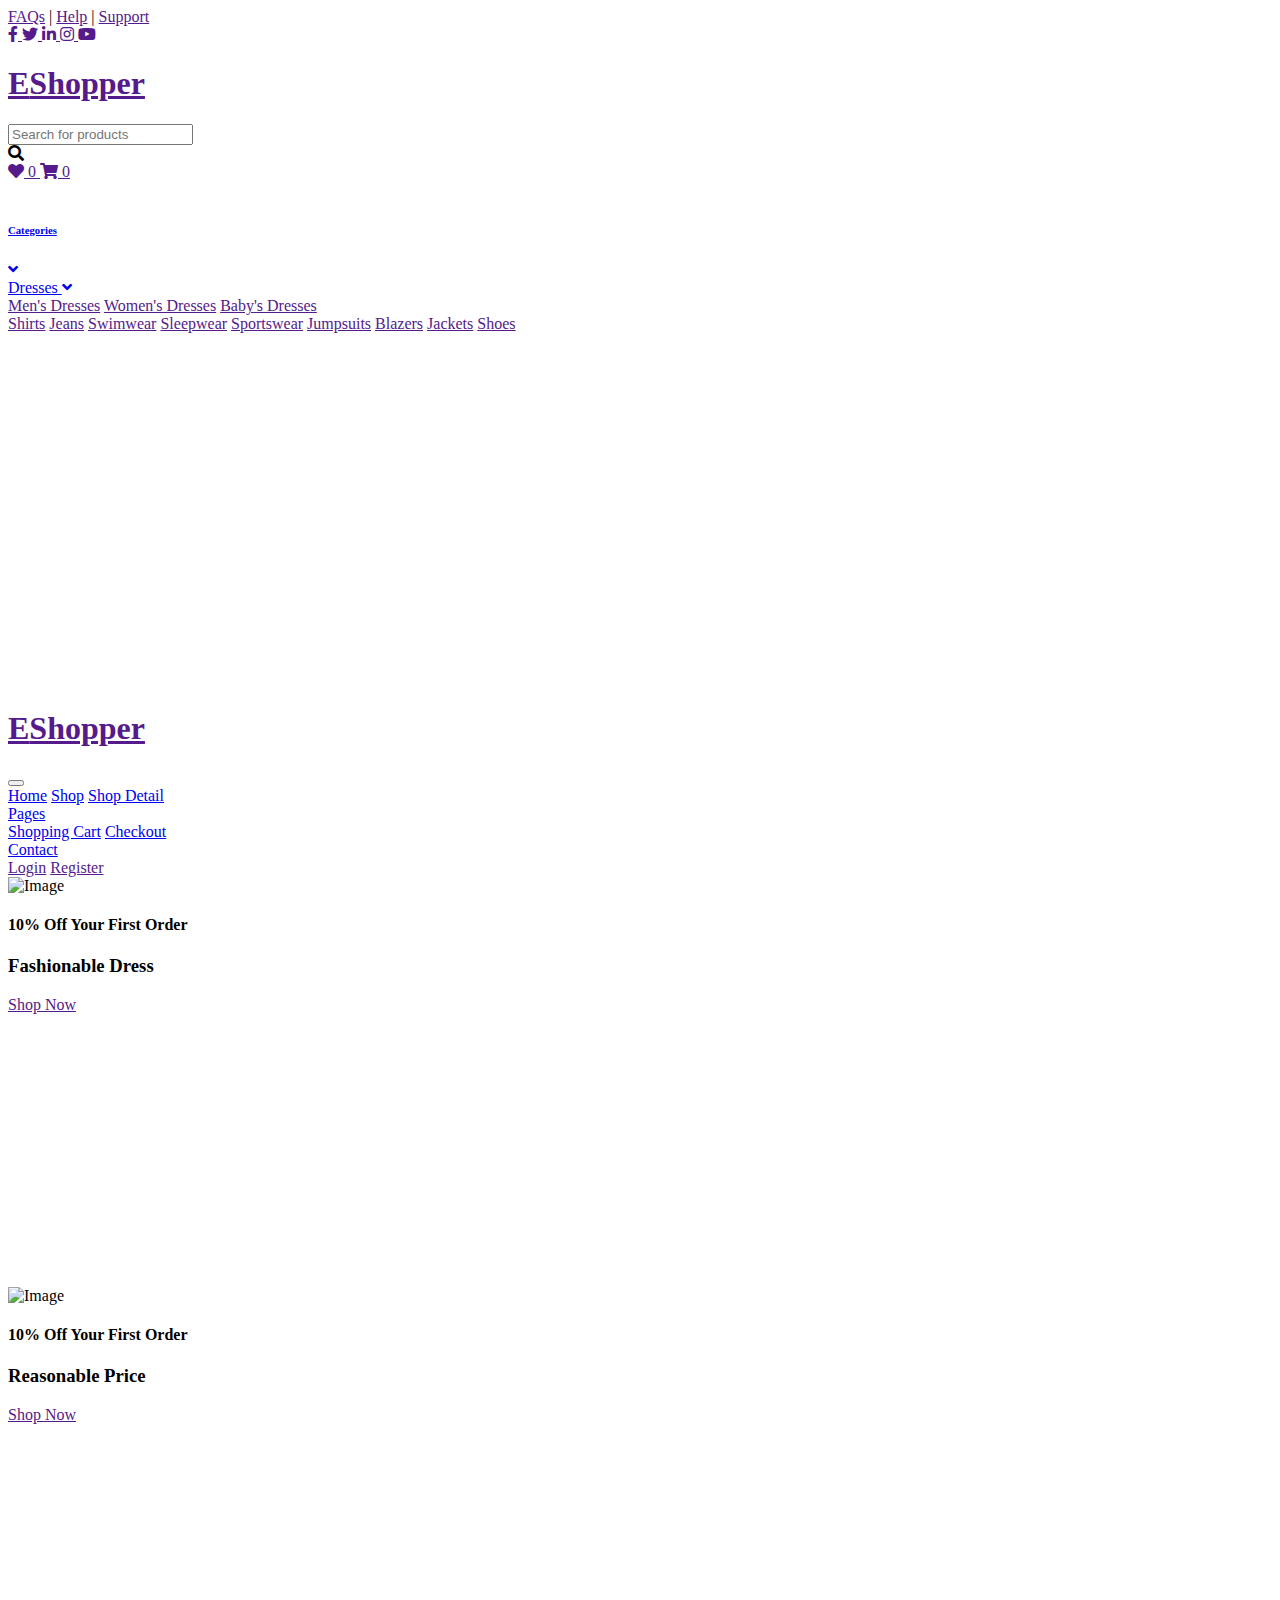
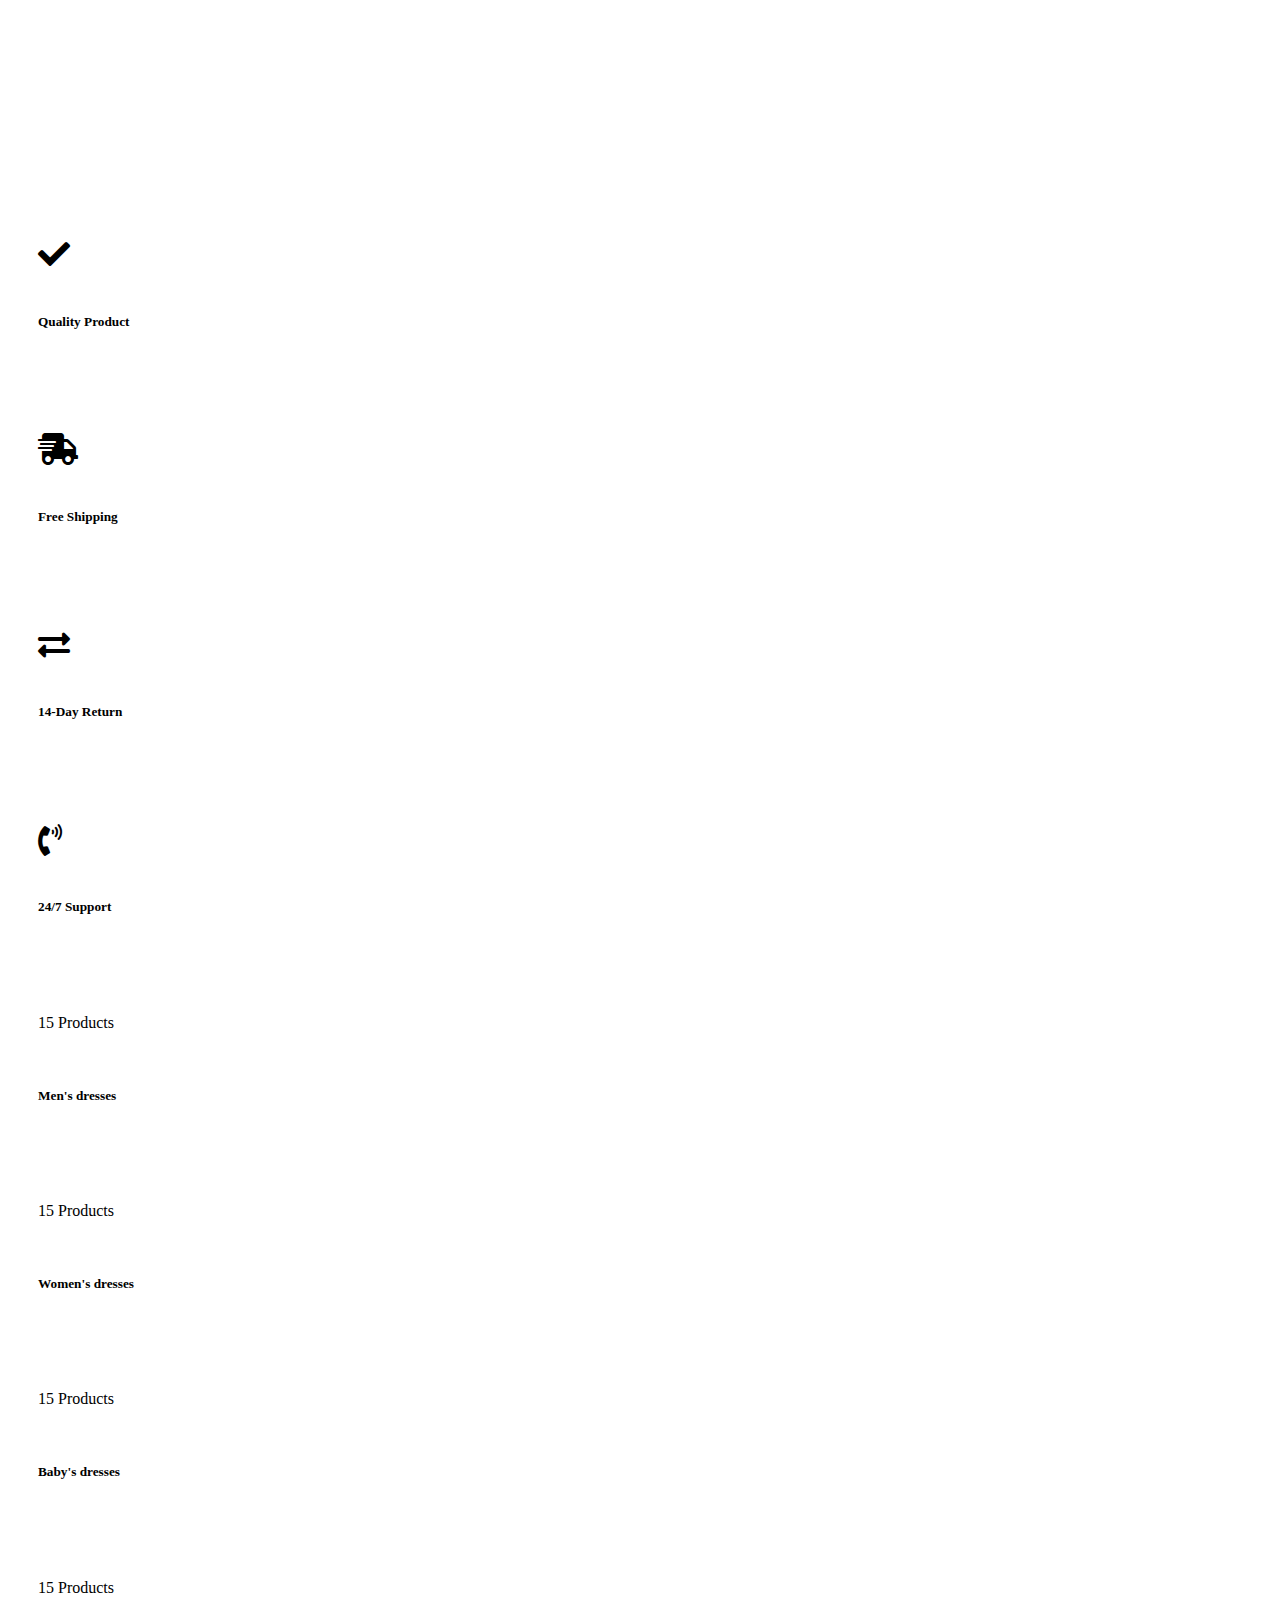
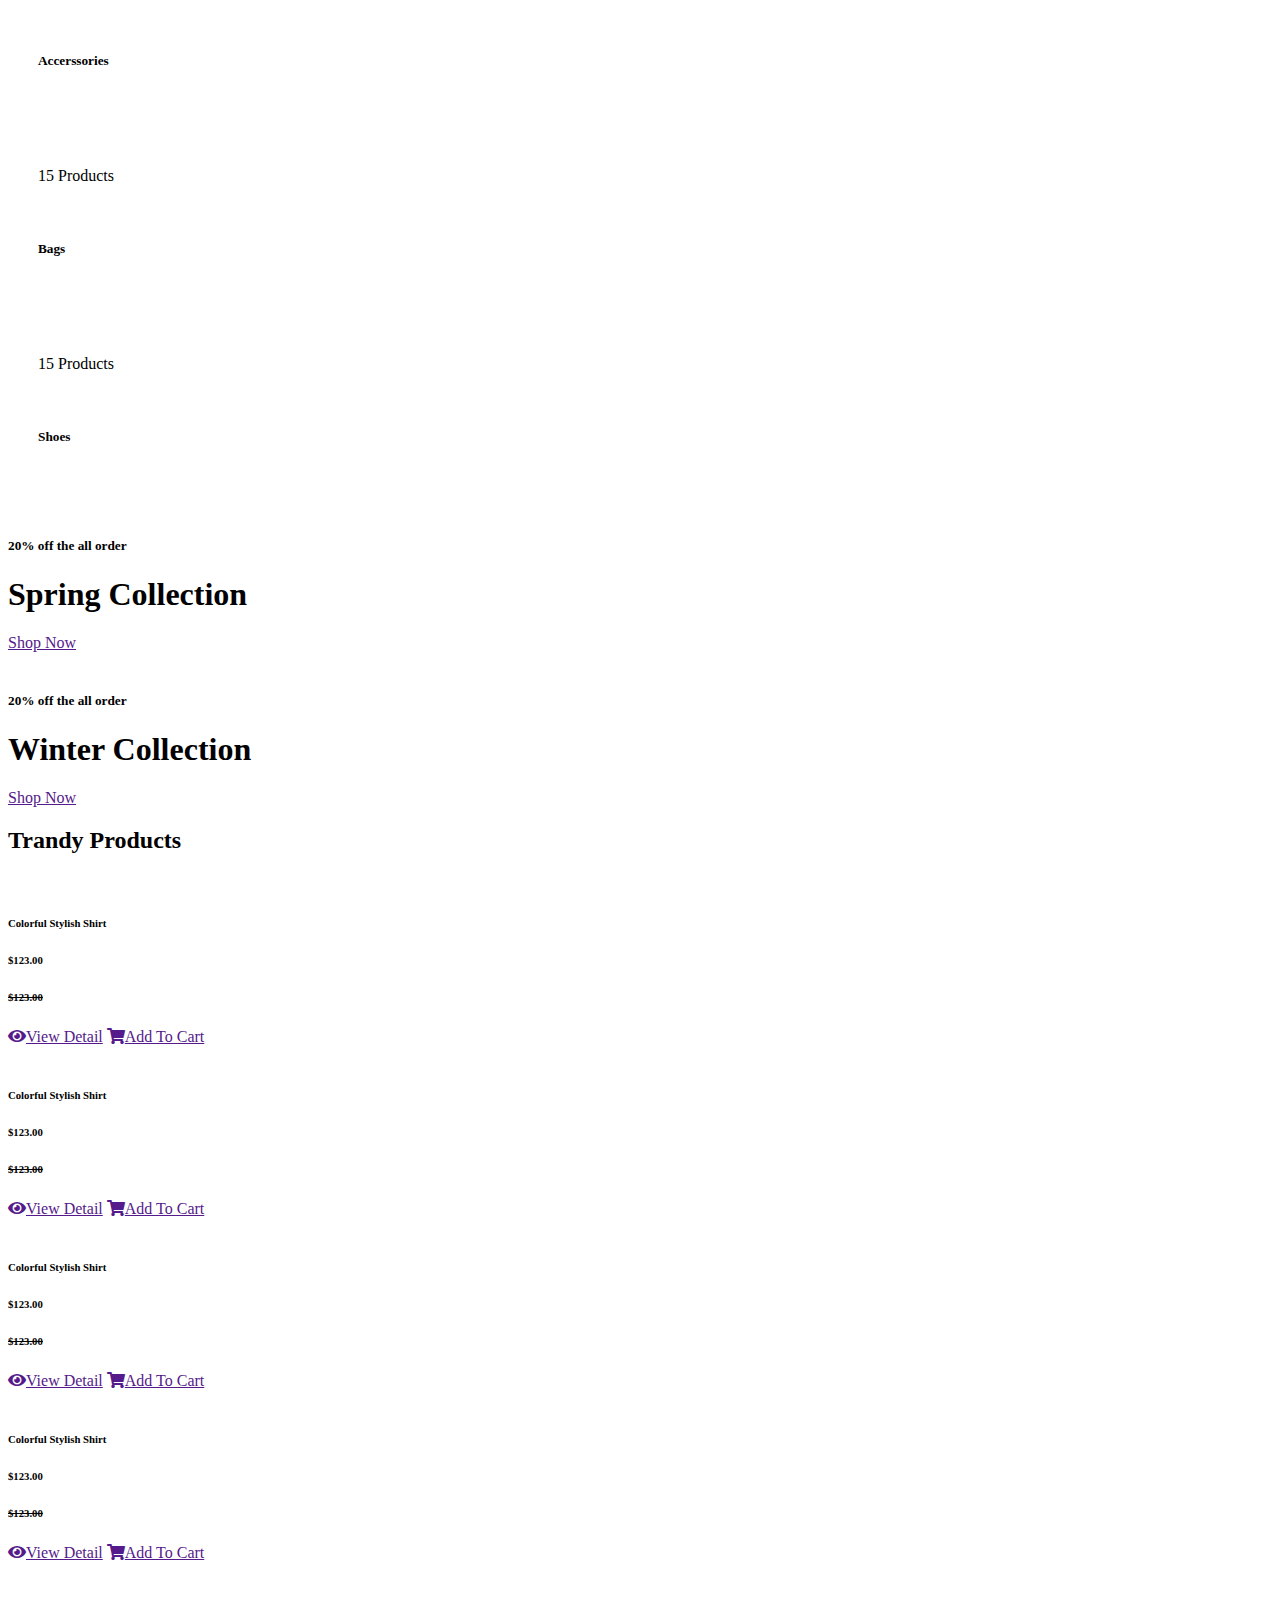
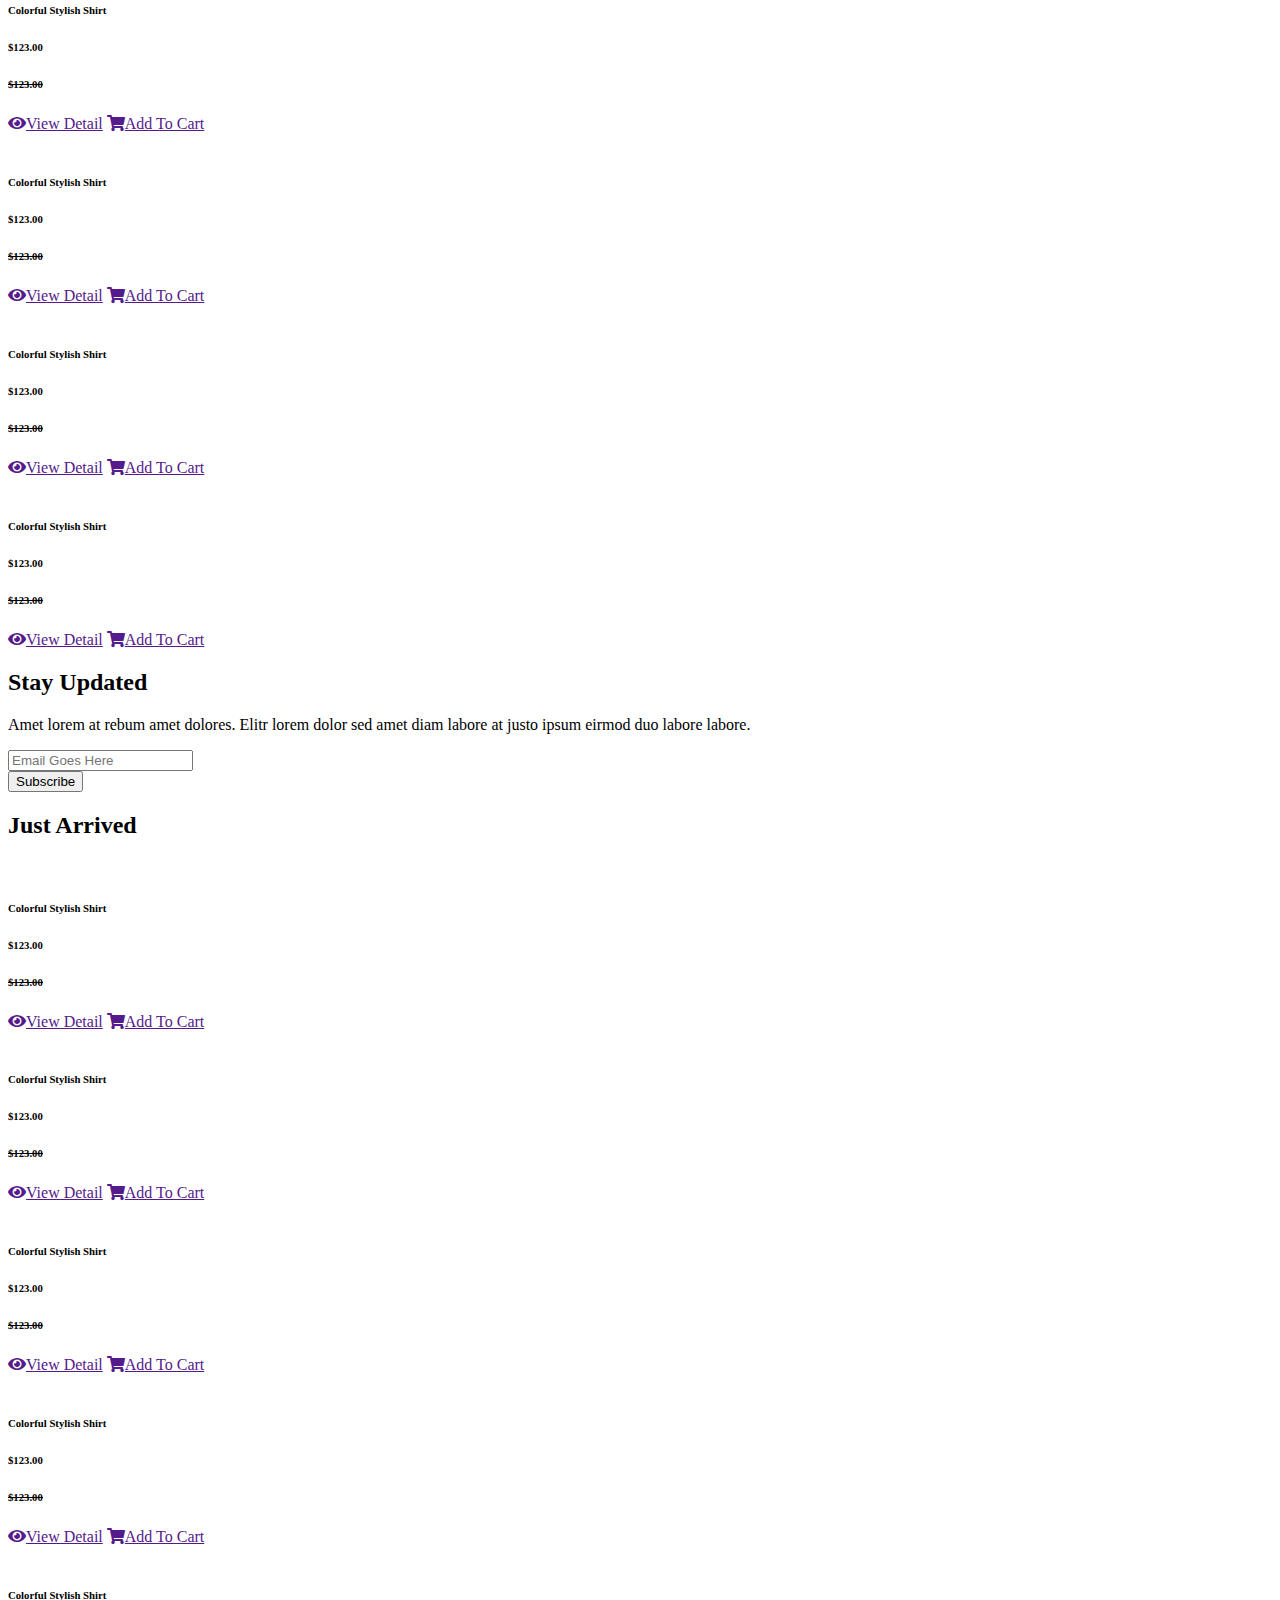
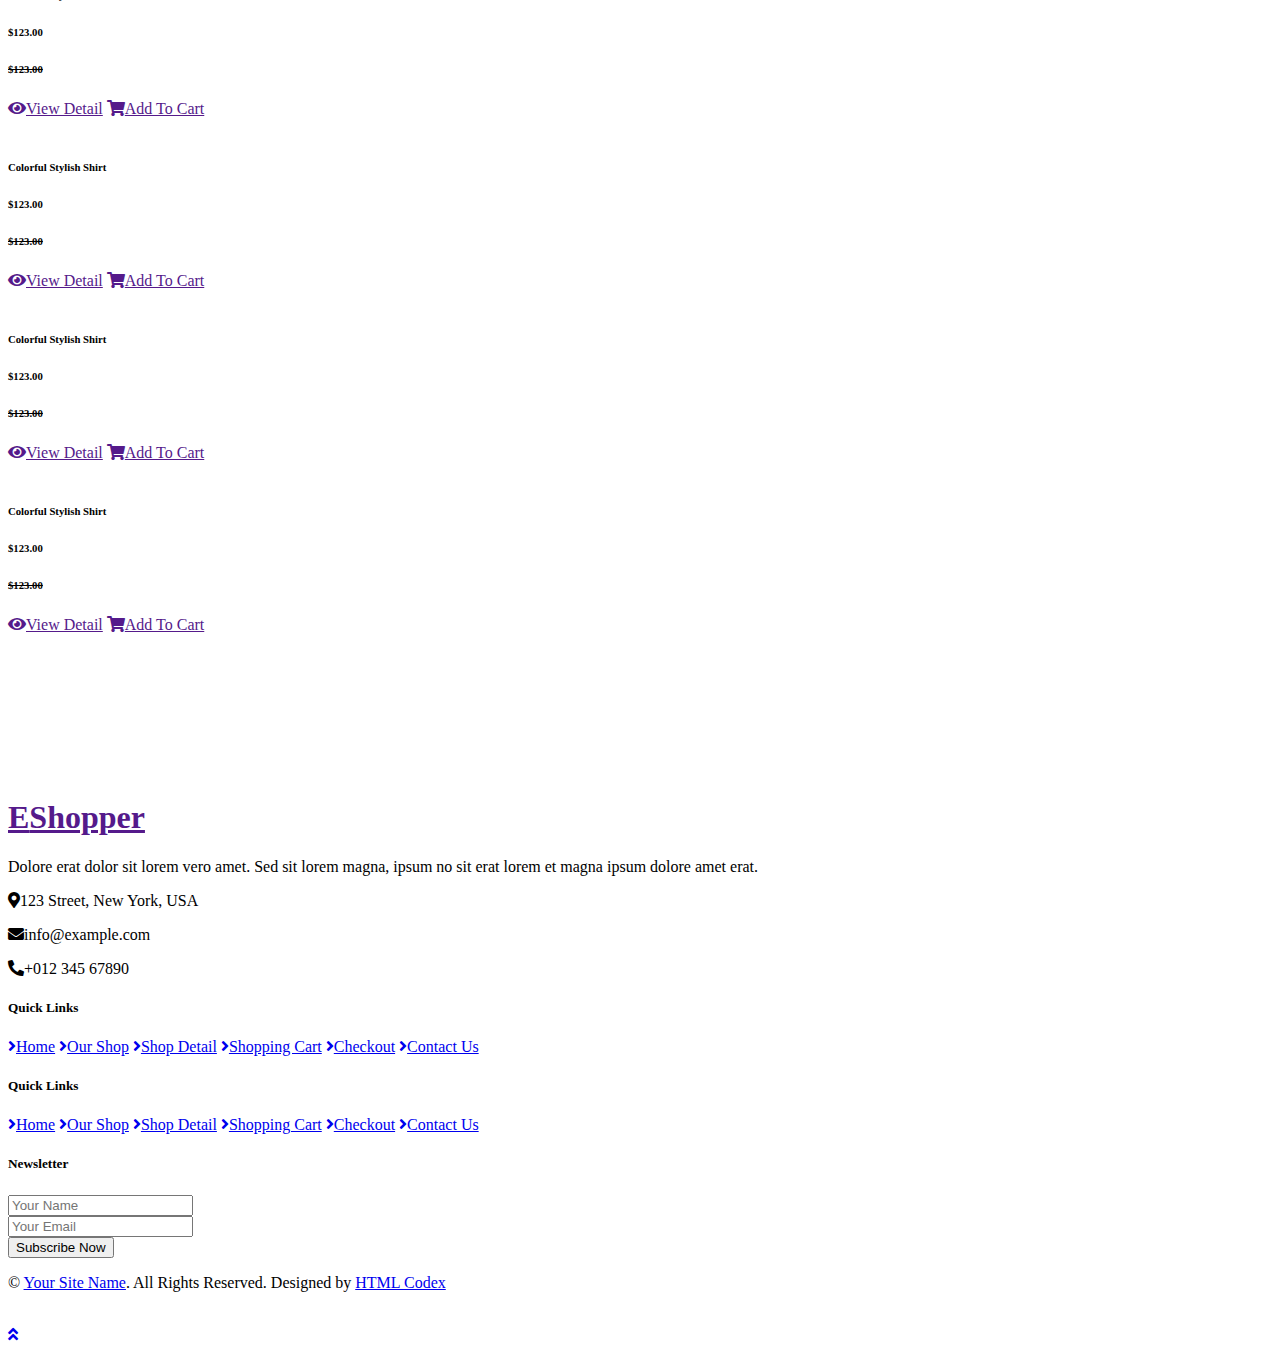
==== src/main/resources/templates/index.html @ 55790009 "add home page" ====
<!DOCTYPE html>
<html lang="en" xmln:th="http://www.thymeleaf.org" xmlns:xmln="http://www.w3.org/1999/xhtml">

<head>
    <meta charset="utf-8">
    <title>EShopper - Bootstrap Shop Template</title>
    <meta content="width=device-width, initial-scale=1.0" name="viewport">
    <meta content="Free HTML Templates" name="keywords">
    <meta content="Free HTML Templates" name="description">

    <!-- Favicon -->
    <link href="img/favicon.ico" rel="icon">

    <!-- Google Web Fonts -->
    <link rel="preconnect" href="https://fonts.gstatic.com">
    <link href="https://fonts.googleapis.com/css2?family=Poppins:wght@100;200;300;400;500;600;700;800;900&display=swap" rel="stylesheet"> 

    <!-- Font Awesome -->
    <link href="https://cdnjs.cloudflare.com/ajax/libs/font-awesome/5.10.0/css/all.min.css" rel="stylesheet">

    <!-- Libraries Stylesheet -->
    <link href="lib/owlcarousel/assets/owl.carousel.min.css" rel="stylesheet">

    <!-- Customized Bootstrap Stylesheet -->
    <link href="css/style.css" rel="stylesheet">
</head>

<body>
    <!-- Topbar Start -->
    <div class="container-fluid">
        <div class="row bg-secondary py-2 px-xl-5">
            <div class="col-lg-6 d-none d-lg-block">
                <div class="d-inline-flex align-items-center">
                    <a class="text-dark" href="">FAQs</a>
                    <span class="text-muted px-2">|</span>
                    <a class="text-dark" href="">Help</a>
                    <span class="text-muted px-2">|</span>
                    <a class="text-dark" href="">Support</a>
                </div>
            </div>
            <div class="col-lg-6 text-center text-lg-right">
                <div class="d-inline-flex align-items-center">
                    <a class="text-dark px-2" href="">
                        <i class="fab fa-facebook-f"></i>
                    </a>
                    <a class="text-dark px-2" href="">
                        <i class="fab fa-twitter"></i>
                    </a>
                    <a class="text-dark px-2" href="">
                        <i class="fab fa-linkedin-in"></i>
                    </a>
                    <a class="text-dark px-2" href="">
                        <i class="fab fa-instagram"></i>
                    </a>
                    <a class="text-dark pl-2" href="">
                        <i class="fab fa-youtube"></i>
                    </a>
                </div>
            </div>
        </div>
        <div class="row align-items-center py-3 px-xl-5">
            <div class="col-lg-3 d-none d-lg-block">
                <a href="" class="text-decoration-none">
                    <h1 class="m-0 display-5 font-weight-semi-bold"><span class="text-primary font-weight-bold border px-3 mr-1">E</span>Shopper</h1>
                </a>
            </div>
            <div class="col-lg-6 col-6 text-left">
                <form action="">
                    <div class="input-group">
                        <input type="text" class="form-control" placeholder="Search for products">
                        <div class="input-group-append">
                            <span class="input-group-text bg-transparent text-primary">
                                <i class="fa fa-search"></i>
                            </span>
                        </div>
                    </div>
                </form>
            </div>
            <div class="col-lg-3 col-6 text-right">
                <a href="" class="btn border">
                    <i class="fas fa-heart text-primary"></i>
                    <span class="badge">0</span>
                </a>
                <a href="" class="btn border">
                    <i class="fas fa-shopping-cart text-primary"></i>
                    <span class="badge">0</span>
                </a>
            </div>
        </div>
    </div>
    <!-- Topbar End -->


    <!-- Navbar Start -->
    <div class="container-fluid mb-5">
        <div class="row border-top px-xl-5">
            <div class="col-lg-3 d-none d-lg-block">
                <a class="btn shadow-none d-flex align-items-center justify-content-between bg-primary text-white w-100" data-toggle="collapse" href="#navbar-vertical" style="height: 65px; margin-top: -1px; padding: 0 30px;">
                    <h6 class="m-0">Categories</h6>
                    <i class="fa fa-angle-down text-dark"></i>
                </a>
                <nav class="collapse show navbar navbar-vertical navbar-light align-items-start p-0 border border-top-0 border-bottom-0" id="navbar-vertical">
                    <div class="navbar-nav w-100 overflow-hidden" style="height: 410px">
                        <div class="nav-item dropdown">
                            <a href="#" class="nav-link" data-toggle="dropdown">Dresses <i class="fa fa-angle-down float-right mt-1"></i></a>
                            <div class="dropdown-menu position-absolute bg-secondary border-0 rounded-0 w-100 m-0">
                                <a href="" class="dropdown-item">Men's Dresses</a>
                                <a href="" class="dropdown-item">Women's Dresses</a>
                                <a href="" class="dropdown-item">Baby's Dresses</a>
                            </div>
                        </div>
                        <a href="" class="nav-item nav-link">Shirts</a>
                        <a href="" class="nav-item nav-link">Jeans</a>
                        <a href="" class="nav-item nav-link">Swimwear</a>
                        <a href="" class="nav-item nav-link">Sleepwear</a>
                        <a href="" class="nav-item nav-link">Sportswear</a>
                        <a href="" class="nav-item nav-link">Jumpsuits</a>
                        <a href="" class="nav-item nav-link">Blazers</a>
                        <a href="" class="nav-item nav-link">Jackets</a>
                        <a href="" class="nav-item nav-link">Shoes</a>
                    </div>
                </nav>
            </div>
            <div class="col-lg-9">
                <nav class="navbar navbar-expand-lg bg-light navbar-light py-3 py-lg-0 px-0">
                    <a href="" class="text-decoration-none d-block d-lg-none">
                        <h1 class="m-0 display-5 font-weight-semi-bold"><span class="text-primary font-weight-bold border px-3 mr-1">E</span>Shopper</h1>
                    </a>
                    <button type="button" class="navbar-toggler" data-toggle="collapse" data-target="#navbarCollapse">
                        <span class="navbar-toggler-icon"></span>
                    </button>
                    <div class="collapse navbar-collapse justify-content-between" id="navbarCollapse">
                        <div class="navbar-nav mr-auto py-0">
                            <a href="index.html" class="nav-item nav-link active">Home</a>
                            <a href="shop.html" class="nav-item nav-link">Shop</a>
                            <a href="detail.html" class="nav-item nav-link">Shop Detail</a>
                            <div class="nav-item dropdown">
                                <a href="#" class="nav-link dropdown-toggle" data-toggle="dropdown">Pages</a>
                                <div class="dropdown-menu rounded-0 m-0">
                                    <a href="cart.html" class="dropdown-item">Shopping Cart</a>
                                    <a href="checkout.html" class="dropdown-item">Checkout</a>
                                </div>
                            </div>
                            <a href="contact.html" class="nav-item nav-link">Contact</a>
                        </div>
                        <div class="navbar-nav ml-auto py-0">
                            <a href="" class="nav-item nav-link">Login</a>
                            <a href="" class="nav-item nav-link">Register</a>
                        </div>
                    </div>
                </nav>
                <div id="header-carousel" class="carousel slide" data-ride="carousel">
                    <div class="carousel-inner">
                        <div class="carousel-item active" style="height: 410px;">
                            <img class="img-fluid" src="img/carousel-1.jpg" alt="Image">
                            <div class="carousel-caption d-flex flex-column align-items-center justify-content-center">
                                <div class="p-3" style="max-width: 700px;">
                                    <h4 class="text-light text-uppercase font-weight-medium mb-3">10% Off Your First Order</h4>
                                    <h3 class="display-4 text-white font-weight-semi-bold mb-4">Fashionable Dress</h3>
                                    <a href="" class="btn btn-light py-2 px-3">Shop Now</a>
                                </div>
                            </div>
                        </div>
                        <div class="carousel-item" style="height: 410px;">
                            <img class="img-fluid" src="img/carousel-2.jpg" alt="Image">
                            <div class="carousel-caption d-flex flex-column align-items-center justify-content-center">
                                <div class="p-3" style="max-width: 700px;">
                                    <h4 class="text-light text-uppercase font-weight-medium mb-3">10% Off Your First Order</h4>
                                    <h3 class="display-4 text-white font-weight-semi-bold mb-4">Reasonable Price</h3>
                                    <a href="" class="btn btn-light py-2 px-3">Shop Now</a>
                                </div>
                            </div>
                        </div>
                    </div>
                    <a class="carousel-control-prev" href="#header-carousel" data-slide="prev">
                        <div class="btn btn-dark" style="width: 45px; height: 45px;">
                            <span class="carousel-control-prev-icon mb-n2"></span>
                        </div>
                    </a>
                    <a class="carousel-control-next" href="#header-carousel" data-slide="next">
                        <div class="btn btn-dark" style="width: 45px; height: 45px;">
                            <span class="carousel-control-next-icon mb-n2"></span>
                        </div>
                    </a>
                </div>
            </div>
        </div>
    </div>
    <!-- Navbar End -->


    <!-- Featured Start -->
    <div class="container-fluid pt-5">
        <div class="row px-xl-5 pb-3">
            <div class="col-lg-3 col-md-6 col-sm-12 pb-1">
                <div class="d-flex align-items-center border mb-4" style="padding: 30px;">
                    <h1 class="fa fa-check text-primary m-0 mr-3"></h1>
                    <h5 class="font-weight-semi-bold m-0">Quality Product</h5>
                </div>
            </div>
            <div class="col-lg-3 col-md-6 col-sm-12 pb-1">
                <div class="d-flex align-items-center border mb-4" style="padding: 30px;">
                    <h1 class="fa fa-shipping-fast text-primary m-0 mr-2"></h1>
                    <h5 class="font-weight-semi-bold m-0">Free Shipping</h5>
                </div>
            </div>
            <div class="col-lg-3 col-md-6 col-sm-12 pb-1">
                <div class="d-flex align-items-center border mb-4" style="padding: 30px;">
                    <h1 class="fas fa-exchange-alt text-primary m-0 mr-3"></h1>
                    <h5 class="font-weight-semi-bold m-0">14-Day Return</h5>
                </div>
            </div>
            <div class="col-lg-3 col-md-6 col-sm-12 pb-1">
                <div class="d-flex align-items-center border mb-4" style="padding: 30px;">
                    <h1 class="fa fa-phone-volume text-primary m-0 mr-3"></h1>
                    <h5 class="font-weight-semi-bold m-0">24/7 Support</h5>
                </div>
            </div>
        </div>
    </div>
    <!-- Featured End -->


    <!-- Categories Start -->
    <div class="container-fluid pt-5">
        <div class="row px-xl-5 pb-3">
            <div class="col-lg-4 col-md-6 pb-1">
                <div class="cat-item d-flex flex-column border mb-4" style="padding: 30px;">
                    <p class="text-right">15 Products</p>
                    <a href="" class="cat-img position-relative overflow-hidden mb-3">
                        <img class="img-fluid" src="img/cat-1.jpg" alt="">
                    </a>
                    <h5 class="font-weight-semi-bold m-0">Men's dresses</h5>
                </div>
            </div>
            <div class="col-lg-4 col-md-6 pb-1">
                <div class="cat-item d-flex flex-column border mb-4" style="padding: 30px;">
                    <p class="text-right">15 Products</p>
                    <a href="" class="cat-img position-relative overflow-hidden mb-3">
                        <img class="img-fluid" src="img/cat-2.jpg" alt="">
                    </a>
                    <h5 class="font-weight-semi-bold m-0">Women's dresses</h5>
                </div>
            </div>
            <div class="col-lg-4 col-md-6 pb-1">
                <div class="cat-item d-flex flex-column border mb-4" style="padding: 30px;">
                    <p class="text-right">15 Products</p>
                    <a href="" class="cat-img position-relative overflow-hidden mb-3">
                        <img class="img-fluid" src="img/cat-3.jpg" alt="">
                    </a>
                    <h5 class="font-weight-semi-bold m-0">Baby's dresses</h5>
                </div>
            </div>
            <div class="col-lg-4 col-md-6 pb-1">
                <div class="cat-item d-flex flex-column border mb-4" style="padding: 30px;">
                    <p class="text-right">15 Products</p>
                    <a href="" class="cat-img position-relative overflow-hidden mb-3">
                        <img class="img-fluid" src="img/cat-4.jpg" alt="">
                    </a>
                    <h5 class="font-weight-semi-bold m-0">Accerssories</h5>
                </div>
            </div>
            <div class="col-lg-4 col-md-6 pb-1">
                <div class="cat-item d-flex flex-column border mb-4" style="padding: 30px;">
                    <p class="text-right">15 Products</p>
                    <a href="" class="cat-img position-relative overflow-hidden mb-3">
                        <img class="img-fluid" src="img/cat-5.jpg" alt="">
                    </a>
                    <h5 class="font-weight-semi-bold m-0">Bags</h5>
                </div>
            </div>
            <div class="col-lg-4 col-md-6 pb-1">
                <div class="cat-item d-flex flex-column border mb-4" style="padding: 30px;">
                    <p class="text-right">15 Products</p>
                    <a href="" class="cat-img position-relative overflow-hidden mb-3">
                        <img class="img-fluid" src="img/cat-6.jpg" alt="">
                    </a>
                    <h5 class="font-weight-semi-bold m-0">Shoes</h5>
                </div>
            </div>
        </div>
    </div>
    <!-- Categories End -->


    <!-- Offer Start -->
    <div class="container-fluid offer pt-5">
        <div class="row px-xl-5">
            <div class="col-md-6 pb-4">
                <div class="position-relative bg-secondary text-center text-md-right text-white mb-2 py-5 px-5">
                    <img src="img/offer-1.png" alt="">
                    <div class="position-relative" style="z-index: 1;">
                        <h5 class="text-uppercase text-primary mb-3">20% off the all order</h5>
                        <h1 class="mb-4 font-weight-semi-bold">Spring Collection</h1>
                        <a href="" class="btn btn-outline-primary py-md-2 px-md-3">Shop Now</a>
                    </div>
                </div>
            </div>
            <div class="col-md-6 pb-4">
                <div class="position-relative bg-secondary text-center text-md-left text-white mb-2 py-5 px-5">
                    <img src="img/offer-2.png" alt="">
                    <div class="position-relative" style="z-index: 1;">
                        <h5 class="text-uppercase text-primary mb-3">20% off the all order</h5>
                        <h1 class="mb-4 font-weight-semi-bold">Winter Collection</h1>
                        <a href="" class="btn btn-outline-primary py-md-2 px-md-3">Shop Now</a>
                    </div>
                </div>
            </div>
        </div>
    </div>
    <!-- Offer End -->


    <!-- Products Start -->
    <div class="container-fluid pt-5">
        <div class="text-center mb-4">
            <h2 class="section-title px-5"><span class="px-2">Trandy Products</span></h2>
        </div>
        <div class="row px-xl-5 pb-3">
            <div class="col-lg-3 col-md-6 col-sm-12 pb-1">
                <div class="card product-item border-0 mb-4">
                    <div class="card-header product-img position-relative overflow-hidden bg-transparent border p-0">
                        <img class="img-fluid w-100" src="img/product-1.jpg" alt="">
                    </div>
                    <div class="card-body border-left border-right text-center p-0 pt-4 pb-3">
                        <h6 class="text-truncate mb-3">Colorful Stylish Shirt</h6>
                        <div class="d-flex justify-content-center">
                            <h6>$123.00</h6><h6 class="text-muted ml-2"><del>$123.00</del></h6>
                        </div>
                    </div>
                    <div class="card-footer d-flex justify-content-between bg-light border">
                        <a href="" class="btn btn-sm text-dark p-0"><i class="fas fa-eye text-primary mr-1"></i>View Detail</a>
                        <a href="" class="btn btn-sm text-dark p-0"><i class="fas fa-shopping-cart text-primary mr-1"></i>Add To Cart</a>
                    </div>
                </div>
            </div>
            <div class="col-lg-3 col-md-6 col-sm-12 pb-1">
                <div class="card product-item border-0 mb-4">
                    <div class="card-header product-img position-relative overflow-hidden bg-transparent border p-0">
                        <img class="img-fluid w-100" src="img/product-2.jpg" alt="">
                    </div>
                    <div class="card-body border-left border-right text-center p-0 pt-4 pb-3">
                        <h6 class="text-truncate mb-3">Colorful Stylish Shirt</h6>
                        <div class="d-flex justify-content-center">
                            <h6>$123.00</h6><h6 class="text-muted ml-2"><del>$123.00</del></h6>
                        </div>
                    </div>
                    <div class="card-footer d-flex justify-content-between bg-light border">
                        <a href="" class="btn btn-sm text-dark p-0"><i class="fas fa-eye text-primary mr-1"></i>View Detail</a>
                        <a href="" class="btn btn-sm text-dark p-0"><i class="fas fa-shopping-cart text-primary mr-1"></i>Add To Cart</a>
                    </div>
                </div>
            </div>
            <div class="col-lg-3 col-md-6 col-sm-12 pb-1">
                <div class="card product-item border-0 mb-4">
                    <div class="card-header product-img position-relative overflow-hidden bg-transparent border p-0">
                        <img class="img-fluid w-100" src="img/product-3.jpg" alt="">
                    </div>
                    <div class="card-body border-left border-right text-center p-0 pt-4 pb-3">
                        <h6 class="text-truncate mb-3">Colorful Stylish Shirt</h6>
                        <div class="d-flex justify-content-center">
                            <h6>$123.00</h6><h6 class="text-muted ml-2"><del>$123.00</del></h6>
                        </div>
                    </div>
                    <div class="card-footer d-flex justify-content-between bg-light border">
                        <a href="" class="btn btn-sm text-dark p-0"><i class="fas fa-eye text-primary mr-1"></i>View Detail</a>
                        <a href="" class="btn btn-sm text-dark p-0"><i class="fas fa-shopping-cart text-primary mr-1"></i>Add To Cart</a>
                    </div>
                </div>
            </div>
            <div class="col-lg-3 col-md-6 col-sm-12 pb-1">
                <div class="card product-item border-0 mb-4">
                    <div class="card-header product-img position-relative overflow-hidden bg-transparent border p-0">
                        <img class="img-fluid w-100" src="img/product-4.jpg" alt="">
                    </div>
                    <div class="card-body border-left border-right text-center p-0 pt-4 pb-3">
                        <h6 class="text-truncate mb-3">Colorful Stylish Shirt</h6>
                        <div class="d-flex justify-content-center">
                            <h6>$123.00</h6><h6 class="text-muted ml-2"><del>$123.00</del></h6>
                        </div>
                    </div>
                    <div class="card-footer d-flex justify-content-between bg-light border">
                        <a href="" class="btn btn-sm text-dark p-0"><i class="fas fa-eye text-primary mr-1"></i>View Detail</a>
                        <a href="" class="btn btn-sm text-dark p-0"><i class="fas fa-shopping-cart text-primary mr-1"></i>Add To Cart</a>
                    </div>
                </div>
            </div>
            <div class="col-lg-3 col-md-6 col-sm-12 pb-1">
                <div class="card product-item border-0 mb-4">
                    <div class="card-header product-img position-relative overflow-hidden bg-transparent border p-0">
                        <img class="img-fluid w-100" src="img/product-5.jpg" alt="">
                    </div>
                    <div class="card-body border-left border-right text-center p-0 pt-4 pb-3">
                        <h6 class="text-truncate mb-3">Colorful Stylish Shirt</h6>
                        <div class="d-flex justify-content-center">
                            <h6>$123.00</h6><h6 class="text-muted ml-2"><del>$123.00</del></h6>
                        </div>
                    </div>
                    <div class="card-footer d-flex justify-content-between bg-light border">
                        <a href="" class="btn btn-sm text-dark p-0"><i class="fas fa-eye text-primary mr-1"></i>View Detail</a>
                        <a href="" class="btn btn-sm text-dark p-0"><i class="fas fa-shopping-cart text-primary mr-1"></i>Add To Cart</a>
                    </div>
                </div>
            </div>
            <div class="col-lg-3 col-md-6 col-sm-12 pb-1">
                <div class="card product-item border-0 mb-4">
                    <div class="card-header product-img position-relative overflow-hidden bg-transparent border p-0">
                        <img class="img-fluid w-100" src="img/product-6.jpg" alt="">
                    </div>
                    <div class="card-body border-left border-right text-center p-0 pt-4 pb-3">
                        <h6 class="text-truncate mb-3">Colorful Stylish Shirt</h6>
                        <div class="d-flex justify-content-center">
                            <h6>$123.00</h6><h6 class="text-muted ml-2"><del>$123.00</del></h6>
                        </div>
                    </div>
                    <div class="card-footer d-flex justify-content-between bg-light border">
                        <a href="" class="btn btn-sm text-dark p-0"><i class="fas fa-eye text-primary mr-1"></i>View Detail</a>
                        <a href="" class="btn btn-sm text-dark p-0"><i class="fas fa-shopping-cart text-primary mr-1"></i>Add To Cart</a>
                    </div>
                </div>
            </div>
            <div class="col-lg-3 col-md-6 col-sm-12 pb-1">
                <div class="card product-item border-0 mb-4">
                    <div class="card-header product-img position-relative overflow-hidden bg-transparent border p-0">
                        <img class="img-fluid w-100" src="img/product-7.jpg" alt="">
                    </div>
                    <div class="card-body border-left border-right text-center p-0 pt-4 pb-3">
                        <h6 class="text-truncate mb-3">Colorful Stylish Shirt</h6>
                        <div class="d-flex justify-content-center">
                            <h6>$123.00</h6><h6 class="text-muted ml-2"><del>$123.00</del></h6>
                        </div>
                    </div>
                    <div class="card-footer d-flex justify-content-between bg-light border">
                        <a href="" class="btn btn-sm text-dark p-0"><i class="fas fa-eye text-primary mr-1"></i>View Detail</a>
                        <a href="" class="btn btn-sm text-dark p-0"><i class="fas fa-shopping-cart text-primary mr-1"></i>Add To Cart</a>
                    </div>
                </div>
            </div>
            <div class="col-lg-3 col-md-6 col-sm-12 pb-1">
                <div class="card product-item border-0 mb-4">
                    <div class="card-header product-img position-relative overflow-hidden bg-transparent border p-0">
                        <img class="img-fluid w-100" src="img/product-8.jpg" alt="">
                    </div>
                    <div class="card-body border-left border-right text-center p-0 pt-4 pb-3">
                        <h6 class="text-truncate mb-3">Colorful Stylish Shirt</h6>
                        <div class="d-flex justify-content-center">
                            <h6>$123.00</h6><h6 class="text-muted ml-2"><del>$123.00</del></h6>
                        </div>
                    </div>
                    <div class="card-footer d-flex justify-content-between bg-light border">
                        <a href="" class="btn btn-sm text-dark p-0"><i class="fas fa-eye text-primary mr-1"></i>View Detail</a>
                        <a href="" class="btn btn-sm text-dark p-0"><i class="fas fa-shopping-cart text-primary mr-1"></i>Add To Cart</a>
                    </div>
                </div>
            </div>
        </div>
    </div>
    <!-- Products End -->


    <!-- Subscribe Start -->
    <div class="container-fluid bg-secondary my-5">
        <div class="row justify-content-md-center py-5 px-xl-5">
            <div class="col-md-6 col-12 py-5">
                <div class="text-center mb-2 pb-2">
                    <h2 class="section-title px-5 mb-3"><span class="bg-secondary px-2">Stay Updated</span></h2>
                    <p>Amet lorem at rebum amet dolores. Elitr lorem dolor sed amet diam labore at justo ipsum eirmod duo labore labore.</p>
                </div>
                <form action="">
                    <div class="input-group">
                        <input type="text" class="form-control border-white p-4" placeholder="Email Goes Here">
                        <div class="input-group-append">
                            <button class="btn btn-primary px-4">Subscribe</button>
                        </div>
                    </div>
                </form>
            </div>
        </div>
    </div>
    <!-- Subscribe End -->


    <!-- Products Start -->
    <div class="container-fluid pt-5">
        <div class="text-center mb-4">
            <h2 class="section-title px-5"><span class="px-2">Just Arrived</span></h2>
        </div>
        <div class="row px-xl-5 pb-3">
            <div class="col-lg-3 col-md-6 col-sm-12 pb-1">
                <div class="card product-item border-0 mb-4">
                    <div class="card-header product-img position-relative overflow-hidden bg-transparent border p-0">
                        <img class="img-fluid w-100" src="img/product-1.jpg" alt="">
                    </div>
                    <div class="card-body border-left border-right text-center p-0 pt-4 pb-3">
                        <h6 class="text-truncate mb-3">Colorful Stylish Shirt</h6>
                        <div class="d-flex justify-content-center">
                            <h6>$123.00</h6><h6 class="text-muted ml-2"><del>$123.00</del></h6>
                        </div>
                    </div>
                    <div class="card-footer d-flex justify-content-between bg-light border">
                        <a href="" class="btn btn-sm text-dark p-0"><i class="fas fa-eye text-primary mr-1"></i>View Detail</a>
                        <a href="" class="btn btn-sm text-dark p-0"><i class="fas fa-shopping-cart text-primary mr-1"></i>Add To Cart</a>
                    </div>
                </div>
            </div>
            <div class="col-lg-3 col-md-6 col-sm-12 pb-1">
                <div class="card product-item border-0 mb-4">
                    <div class="card-header product-img position-relative overflow-hidden bg-transparent border p-0">
                        <img class="img-fluid w-100" src="img/product-2.jpg" alt="">
                    </div>
                    <div class="card-body border-left border-right text-center p-0 pt-4 pb-3">
                        <h6 class="text-truncate mb-3">Colorful Stylish Shirt</h6>
                        <div class="d-flex justify-content-center">
                            <h6>$123.00</h6><h6 class="text-muted ml-2"><del>$123.00</del></h6>
                        </div>
                    </div>
                    <div class="card-footer d-flex justify-content-between bg-light border">
                        <a href="" class="btn btn-sm text-dark p-0"><i class="fas fa-eye text-primary mr-1"></i>View Detail</a>
                        <a href="" class="btn btn-sm text-dark p-0"><i class="fas fa-shopping-cart text-primary mr-1"></i>Add To Cart</a>
                    </div>
                </div>
            </div>
            <div class="col-lg-3 col-md-6 col-sm-12 pb-1">
                <div class="card product-item border-0 mb-4">
                    <div class="card-header product-img position-relative overflow-hidden bg-transparent border p-0">
                        <img class="img-fluid w-100" src="img/product-3.jpg" alt="">
                    </div>
                    <div class="card-body border-left border-right text-center p-0 pt-4 pb-3">
                        <h6 class="text-truncate mb-3">Colorful Stylish Shirt</h6>
                        <div class="d-flex justify-content-center">
                            <h6>$123.00</h6><h6 class="text-muted ml-2"><del>$123.00</del></h6>
                        </div>
                    </div>
                    <div class="card-footer d-flex justify-content-between bg-light border">
                        <a href="" class="btn btn-sm text-dark p-0"><i class="fas fa-eye text-primary mr-1"></i>View Detail</a>
                        <a href="" class="btn btn-sm text-dark p-0"><i class="fas fa-shopping-cart text-primary mr-1"></i>Add To Cart</a>
                    </div>
                </div>
            </div>
            <div class="col-lg-3 col-md-6 col-sm-12 pb-1">
                <div class="card product-item border-0 mb-4">
                    <div class="card-header product-img position-relative overflow-hidden bg-transparent border p-0">
                        <img class="img-fluid w-100" src="img/product-4.jpg" alt="">
                    </div>
                    <div class="card-body border-left border-right text-center p-0 pt-4 pb-3">
                        <h6 class="text-truncate mb-3">Colorful Stylish Shirt</h6>
                        <div class="d-flex justify-content-center">
                            <h6>$123.00</h6><h6 class="text-muted ml-2"><del>$123.00</del></h6>
                        </div>
                    </div>
                    <div class="card-footer d-flex justify-content-between bg-light border">
                        <a href="" class="btn btn-sm text-dark p-0"><i class="fas fa-eye text-primary mr-1"></i>View Detail</a>
                        <a href="" class="btn btn-sm text-dark p-0"><i class="fas fa-shopping-cart text-primary mr-1"></i>Add To Cart</a>
                    </div>
                </div>
            </div>
            <div class="col-lg-3 col-md-6 col-sm-12 pb-1">
                <div class="card product-item border-0 mb-4">
                    <div class="card-header product-img position-relative overflow-hidden bg-transparent border p-0">
                        <img class="img-fluid w-100" src="img/product-5.jpg" alt="">
                    </div>
                    <div class="card-body border-left border-right text-center p-0 pt-4 pb-3">
                        <h6 class="text-truncate mb-3">Colorful Stylish Shirt</h6>
                        <div class="d-flex justify-content-center">
                            <h6>$123.00</h6><h6 class="text-muted ml-2"><del>$123.00</del></h6>
                        </div>
                    </div>
                    <div class="card-footer d-flex justify-content-between bg-light border">
                        <a href="" class="btn btn-sm text-dark p-0"><i class="fas fa-eye text-primary mr-1"></i>View Detail</a>
                        <a href="" class="btn btn-sm text-dark p-0"><i class="fas fa-shopping-cart text-primary mr-1"></i>Add To Cart</a>
                    </div>
                </div>
            </div>
            <div class="col-lg-3 col-md-6 col-sm-12 pb-1">
                <div class="card product-item border-0 mb-4">
                    <div class="card-header product-img position-relative overflow-hidden bg-transparent border p-0">
                        <img class="img-fluid w-100" src="img/product-6.jpg" alt="">
                    </div>
                    <div class="card-body border-left border-right text-center p-0 pt-4 pb-3">
                        <h6 class="text-truncate mb-3">Colorful Stylish Shirt</h6>
                        <div class="d-flex justify-content-center">
                            <h6>$123.00</h6><h6 class="text-muted ml-2"><del>$123.00</del></h6>
                        </div>
                    </div>
                    <div class="card-footer d-flex justify-content-between bg-light border">
                        <a href="" class="btn btn-sm text-dark p-0"><i class="fas fa-eye text-primary mr-1"></i>View Detail</a>
                        <a href="" class="btn btn-sm text-dark p-0"><i class="fas fa-shopping-cart text-primary mr-1"></i>Add To Cart</a>
                    </div>
                </div>
            </div>
            <div class="col-lg-3 col-md-6 col-sm-12 pb-1">
                <div class="card product-item border-0 mb-4">
                    <div class="card-header product-img position-relative overflow-hidden bg-transparent border p-0">
                        <img class="img-fluid w-100" src="img/product-7.jpg" alt="">
                    </div>
                    <div class="card-body border-left border-right text-center p-0 pt-4 pb-3">
                        <h6 class="text-truncate mb-3">Colorful Stylish Shirt</h6>
                        <div class="d-flex justify-content-center">
                            <h6>$123.00</h6><h6 class="text-muted ml-2"><del>$123.00</del></h6>
                        </div>
                    </div>
                    <div class="card-footer d-flex justify-content-between bg-light border">
                        <a href="" class="btn btn-sm text-dark p-0"><i class="fas fa-eye text-primary mr-1"></i>View Detail</a>
                        <a href="" class="btn btn-sm text-dark p-0"><i class="fas fa-shopping-cart text-primary mr-1"></i>Add To Cart</a>
                    </div>
                </div>
            </div>
            <div class="col-lg-3 col-md-6 col-sm-12 pb-1">
                <div class="card product-item border-0 mb-4">
                    <div class="card-header product-img position-relative overflow-hidden bg-transparent border p-0">
                        <img class="img-fluid w-100" src="img/product-8.jpg" alt="">
                    </div>
                    <div class="card-body border-left border-right text-center p-0 pt-4 pb-3">
                        <h6 class="text-truncate mb-3">Colorful Stylish Shirt</h6>
                        <div class="d-flex justify-content-center">
                            <h6>$123.00</h6><h6 class="text-muted ml-2"><del>$123.00</del></h6>
                        </div>
                    </div>
                    <div class="card-footer d-flex justify-content-between bg-light border">
                        <a href="" class="btn btn-sm text-dark p-0"><i class="fas fa-eye text-primary mr-1"></i>View Detail</a>
                        <a href="" class="btn btn-sm text-dark p-0"><i class="fas fa-shopping-cart text-primary mr-1"></i>Add To Cart</a>
                    </div>
                </div>
            </div>
        </div>
    </div>
    <!-- Products End -->


    <!-- Vendor Start -->
    <div class="container-fluid py-5">
        <div class="row px-xl-5">
            <div class="col">
                <div class="owl-carousel vendor-carousel">
                    <div class="vendor-item border p-4">
                        <img src="img/vendor-1.jpg" alt="">
                    </div>
                    <div class="vendor-item border p-4">
                        <img src="img/vendor-2.jpg" alt="">
                    </div>
                    <div class="vendor-item border p-4">
                        <img src="img/vendor-3.jpg" alt="">
                    </div>
                    <div class="vendor-item border p-4">
                        <img src="img/vendor-4.jpg" alt="">
                    </div>
                    <div class="vendor-item border p-4">
                        <img src="img/vendor-5.jpg" alt="">
                    </div>
                    <div class="vendor-item border p-4">
                        <img src="img/vendor-6.jpg" alt="">
                    </div>
                    <div class="vendor-item border p-4">
                        <img src="img/vendor-7.jpg" alt="">
                    </div>
                    <div class="vendor-item border p-4">
                        <img src="img/vendor-8.jpg" alt="">
                    </div>
                </div>
            </div>
        </div>
    </div>
    <!-- Vendor End -->


    <!-- Footer Start -->
    <div class="container-fluid bg-secondary text-dark mt-5 pt-5">
        <div class="row px-xl-5 pt-5">
            <div class="col-lg-4 col-md-12 mb-5 pr-3 pr-xl-5">
                <a href="" class="text-decoration-none">
                    <h1 class="mb-4 display-5 font-weight-semi-bold"><span class="text-primary font-weight-bold border border-white px-3 mr-1">E</span>Shopper</h1>
                </a>
                <p>Dolore erat dolor sit lorem vero amet. Sed sit lorem magna, ipsum no sit erat lorem et magna ipsum dolore amet erat.</p>
                <p class="mb-2"><i class="fa fa-map-marker-alt text-primary mr-3"></i>123 Street, New York, USA</p>
                <p class="mb-2"><i class="fa fa-envelope text-primary mr-3"></i>info@example.com</p>
                <p class="mb-0"><i class="fa fa-phone-alt text-primary mr-3"></i>+012 345 67890</p>
            </div>
            <div class="col-lg-8 col-md-12">
                <div class="row">
                    <div class="col-md-4 mb-5">
                        <h5 class="font-weight-bold text-dark mb-4">Quick Links</h5>
                        <div class="d-flex flex-column justify-content-start">
                            <a class="text-dark mb-2" href="index.html"><i class="fa fa-angle-right mr-2"></i>Home</a>
                            <a class="text-dark mb-2" href="shop.html"><i class="fa fa-angle-right mr-2"></i>Our Shop</a>
                            <a class="text-dark mb-2" href="detail.html"><i class="fa fa-angle-right mr-2"></i>Shop Detail</a>
                            <a class="text-dark mb-2" href="cart.html"><i class="fa fa-angle-right mr-2"></i>Shopping Cart</a>
                            <a class="text-dark mb-2" href="checkout.html"><i class="fa fa-angle-right mr-2"></i>Checkout</a>
                            <a class="text-dark" href="contact.html"><i class="fa fa-angle-right mr-2"></i>Contact Us</a>
                        </div>
                    </div>
                    <div class="col-md-4 mb-5">
                        <h5 class="font-weight-bold text-dark mb-4">Quick Links</h5>
                        <div class="d-flex flex-column justify-content-start">
                            <a class="text-dark mb-2" href="index.html"><i class="fa fa-angle-right mr-2"></i>Home</a>
                            <a class="text-dark mb-2" href="shop.html"><i class="fa fa-angle-right mr-2"></i>Our Shop</a>
                            <a class="text-dark mb-2" href="detail.html"><i class="fa fa-angle-right mr-2"></i>Shop Detail</a>
                            <a class="text-dark mb-2" href="cart.html"><i class="fa fa-angle-right mr-2"></i>Shopping Cart</a>
                            <a class="text-dark mb-2" href="checkout.html"><i class="fa fa-angle-right mr-2"></i>Checkout</a>
                            <a class="text-dark" href="contact.html"><i class="fa fa-angle-right mr-2"></i>Contact Us</a>
                        </div>
                    </div>
                    <div class="col-md-4 mb-5">
                        <h5 class="font-weight-bold text-dark mb-4">Newsletter</h5>
                        <form action="">
                            <div class="form-group">
                                <input type="text" class="form-control border-0 py-4" placeholder="Your Name" required="required" />
                            </div>
                            <div class="form-group">
                                <input type="email" class="form-control border-0 py-4" placeholder="Your Email"
                                    required="required" />
                            </div>
                            <div>
                                <button class="btn btn-primary btn-block border-0 py-3" type="submit">Subscribe Now</button>
                            </div>
                        </form>
                    </div>
                </div>
            </div>
        </div>
        <div class="row border-top border-light mx-xl-5 py-4">
            <div class="col-md-6 px-xl-0">
                <p class="mb-md-0 text-center text-md-left text-dark">
                    &copy; <a class="text-dark font-weight-semi-bold" href="#">Your Site Name</a>. All Rights Reserved. Designed
                    by
                    <a class="text-dark font-weight-semi-bold" href="https://htmlcodex.com">HTML Codex</a>
                </p>
            </div>
            <div class="col-md-6 px-xl-0 text-center text-md-right">
                <img class="img-fluid" src="img/payments.png" alt="">
            </div>
        </div>
    </div>
    <!-- Footer End -->


    <!-- Back to Top -->
    <a href="#" class="btn btn-primary back-to-top"><i class="fa fa-angle-double-up"></i></a>


    <!-- JavaScript Libraries -->
    <script src="https://code.jquery.com/jquery-3.4.1.min.js"></script>
    <script src="https://stackpath.bootstrapcdn.com/bootstrap/4.4.1/js/bootstrap.bundle.min.js"></script>
    <script src="lib/easing/easing.min.js"></script>
    <script src="lib/owlcarousel/owl.carousel.min.js"></script>

    <!-- Contact Javascript File -->
    <script src="mail/jqBootstrapValidation.min.js"></script>
    <script src="mail/contact.js"></script>

    <!-- Template Javascript -->
    <script src="js/main.js"></script>
</body>

</html>
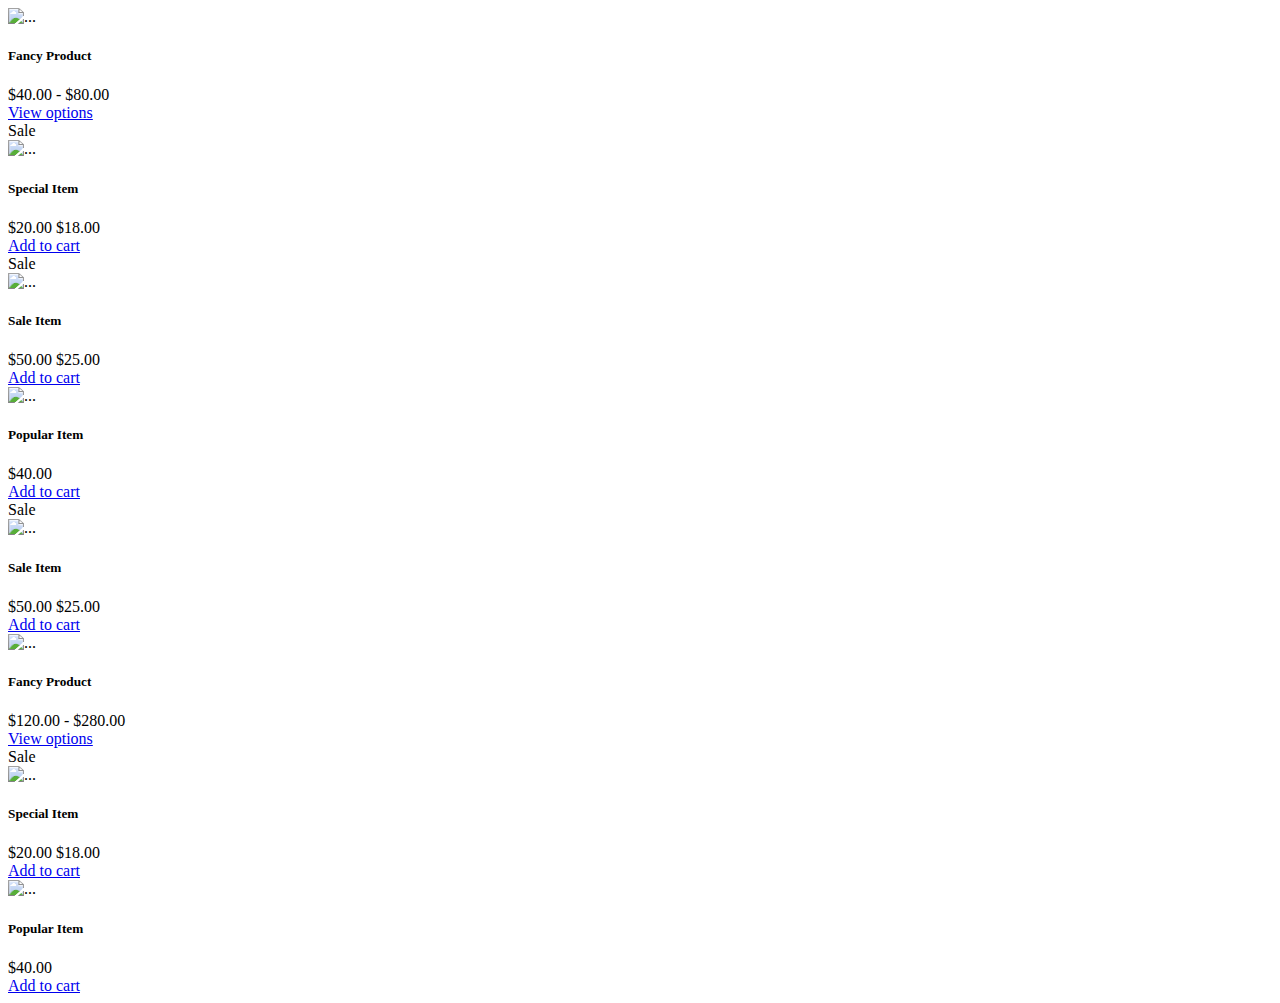
==== commit e03c299e: "create layout homepage" ====
--- a/src/main/resources/templates/index.html
+++ b/src/main/resources/templates/index.html
@@ -1,754 +1,221 @@
 <!DOCTYPE html>
-<html lang="en" xmln:th="http://www.thymeleaf.org" xmlns:xmln="http://www.w3.org/1999/xhtml">
-
-<head>
-    <meta charset="utf-8">
-    <title>EShopper - Bootstrap Shop Template</title>
-    <meta content="width=device-width, initial-scale=1.0" name="viewport">
-    <meta content="Free HTML Templates" name="keywords">
-    <meta content="Free HTML Templates" name="description">
-
-    <!-- Favicon -->
-    <link href="img/favicon.ico" rel="icon">
-
-    <!-- Google Web Fonts -->
-    <link rel="preconnect" href="https://fonts.gstatic.com">
-    <link href="https://fonts.googleapis.com/css2?family=Poppins:wght@100;200;300;400;500;600;700;800;900&display=swap" rel="stylesheet"> 
-
-    <!-- Font Awesome -->
-    <link href="https://cdnjs.cloudflare.com/ajax/libs/font-awesome/5.10.0/css/all.min.css" rel="stylesheet">
-
-    <!-- Libraries Stylesheet -->
-    <link href="lib/owlcarousel/assets/owl.carousel.min.css" rel="stylesheet">
-
-    <!-- Customized Bootstrap Stylesheet -->
-    <link href="css/style.css" rel="stylesheet">
-</head>
-
-<body>
-    <!-- Topbar Start -->
-    <div class="container-fluid">
-        <div class="row bg-secondary py-2 px-xl-5">
-            <div class="col-lg-6 d-none d-lg-block">
-                <div class="d-inline-flex align-items-center">
-                    <a class="text-dark" href="">FAQs</a>
-                    <span class="text-muted px-2">|</span>
-                    <a class="text-dark" href="">Help</a>
-                    <span class="text-muted px-2">|</span>
-                    <a class="text-dark" href="">Support</a>
+<html lang="en" xmlns:th="http://www.thymeleaf.org">
+    <head th:replace="header :: html_head" />
+    <body>
+        <!-- Navigation-->
+        <nav th:replace="navbar-carosel :: navbar"/>
+        <!-- Header-->
+        <header class="bg-dark py-5">
+            <div th:replace="navbar-carosel :: carosel"/>
+        </header>
+        <!-- Section-->
+        <section class="py-5">
+            <div class="container px-4 px-lg-5 mt-5">
+                <div class="row gx-4 gx-lg-5 row-cols-2 row-cols-md-3 row-cols-xl-4 justify-content-center">
+                    <div class="col mb-5">
+                        <div class="card h-100">
+                            <!-- Product image-->
+                            <img class="card-img-top" src="https://dummyimage.com/450x300/dee2e6/6c757d.jpg" alt="..." />
+                            <!-- Product details-->
+                            <div class="card-body p-4">
+                                <div class="text-center">
+                                    <!-- Product name-->
+                                    <h5 class="fw-bolder">Fancy Product</h5>
+                                    <!-- Product price-->
+                                    $40.00 - $80.00
+                                </div>
+                            </div>
+                            <!-- Product actions-->
+                            <div class="card-footer p-4 pt-0 border-top-0 bg-transparent">
+                                <div class="text-center"><a class="btn btn-outline-dark mt-auto" href="#">View options</a></div>
+                            </div>
+                        </div>
+                    </div>
+                    <div class="col mb-5">
+                        <div class="card h-100">
+                            <!-- Sale badge-->
+                            <div class="badge bg-dark text-white position-absolute" style="top: 0.5rem; right: 0.5rem">Sale</div>
+                            <!-- Product image-->
+                            <img class="card-img-top" src="https://dummyimage.com/450x300/dee2e6/6c757d.jpg" alt="..." />
+                            <!-- Product details-->
+                            <div class="card-body p-4">
+                                <div class="text-center">
+                                    <!-- Product name-->
+                                    <h5 class="fw-bolder">Special Item</h5>
+                                    <!-- Product reviews-->
+                                    <div class="d-flex justify-content-center small text-warning mb-2">
+                                        <div class="bi-star-fill"></div>
+                                        <div class="bi-star-fill"></div>
+                                        <div class="bi-star-fill"></div>
+                                        <div class="bi-star-fill"></div>
+                                        <div class="bi-star-fill"></div>
+                                    </div>
+                                    <!-- Product price-->
+                                    <span class="text-muted text-decoration-line-through">$20.00</span>
+                                    $18.00
+                                </div>
+                            </div>
+                            <!-- Product actions-->
+                            <div class="card-footer p-4 pt-0 border-top-0 bg-transparent">
+                                <div class="text-center"><a class="btn btn-outline-dark mt-auto" href="#">Add to cart</a></div>
+                            </div>
+                        </div>
+                    </div>
+                    <div class="col mb-5">
+                        <div class="card h-100">
+                            <!-- Sale badge-->
+                            <div class="badge bg-dark text-white position-absolute" style="top: 0.5rem; right: 0.5rem">Sale</div>
+                            <!-- Product image-->
+                            <img class="card-img-top" src="https://dummyimage.com/450x300/dee2e6/6c757d.jpg" alt="..." />
+                            <!-- Product details-->
+                            <div class="card-body p-4">
+                                <div class="text-center">
+                                    <!-- Product name-->
+                                    <h5 class="fw-bolder">Sale Item</h5>
+                                    <!-- Product price-->
+                                    <span class="text-muted text-decoration-line-through">$50.00</span>
+                                    $25.00
+                                </div>
+                            </div>
+                            <!-- Product actions-->
+                            <div class="card-footer p-4 pt-0 border-top-0 bg-transparent">
+                                <div class="text-center"><a class="btn btn-outline-dark mt-auto" href="#">Add to cart</a></div>
+                            </div>
+                        </div>
+                    </div>
+                    <div class="col mb-5">
+                        <div class="card h-100">
+                            <!-- Product image-->
+                            <img class="card-img-top" src="https://dummyimage.com/450x300/dee2e6/6c757d.jpg" alt="..." />
+                            <!-- Product details-->
+                            <div class="card-body p-4">
+                                <div class="text-center">
+                                    <!-- Product name-->
+                                    <h5 class="fw-bolder">Popular Item</h5>
+                                    <!-- Product reviews-->
+                                    <div class="d-flex justify-content-center small text-warning mb-2">
+                                        <div class="bi-star-fill"></div>
+                                        <div class="bi-star-fill"></div>
+                                        <div class="bi-star-fill"></div>
+                                        <div class="bi-star-fill"></div>
+                                        <div class="bi-star-fill"></div>
+                                    </div>
+                                    <!-- Product price-->
+                                    $40.00
+                                </div>
+                            </div>
+                            <!-- Product actions-->
+                            <div class="card-footer p-4 pt-0 border-top-0 bg-transparent">
+                                <div class="text-center"><a class="btn btn-outline-dark mt-auto" href="#">Add to cart</a></div>
+                            </div>
+                        </div>
+                    </div>
+                    <div class="col mb-5">
+                        <div class="card h-100">
+                            <!-- Sale badge-->
+                            <div class="badge bg-dark text-white position-absolute" style="top: 0.5rem; right: 0.5rem">Sale</div>
+                            <!-- Product image-->
+                            <img class="card-img-top" src="https://dummyimage.com/450x300/dee2e6/6c757d.jpg" alt="..." />
+                            <!-- Product details-->
+                            <div class="card-body p-4">
+                                <div class="text-center">
+                                    <!-- Product name-->
+                                    <h5 class="fw-bolder">Sale Item</h5>
+                                    <!-- Product price-->
+                                    <span class="text-muted text-decoration-line-through">$50.00</span>
+                                    $25.00
+                                </div>
+                            </div>
+                            <!-- Product actions-->
+                            <div class="card-footer p-4 pt-0 border-top-0 bg-transparent">
+                                <div class="text-center"><a class="btn btn-outline-dark mt-auto" href="#">Add to cart</a></div>
+                            </div>
+                        </div>
+                    </div>
+                    <div class="col mb-5">
+                        <div class="card h-100">
+                            <!-- Product image-->
+                            <img class="card-img-top" src="https://dummyimage.com/450x300/dee2e6/6c757d.jpg" alt="..." />
+                            <!-- Product details-->
+                            <div class="card-body p-4">
+                                <div class="text-center">
+                                    <!-- Product name-->
+                                    <h5 class="fw-bolder">Fancy Product</h5>
+                                    <!-- Product price-->
+                                    $120.00 - $280.00
+                                </div>
+                            </div>
+                            <!-- Product actions-->
+                            <div class="card-footer p-4 pt-0 border-top-0 bg-transparent">
+                                <div class="text-center"><a class="btn btn-outline-dark mt-auto" href="#">View options</a></div>
+                            </div>
+                        </div>
+                    </div>
+                    <div class="col mb-5">
+                        <div class="card h-100">
+                            <!-- Sale badge-->
+                            <div class="badge bg-dark text-white position-absolute" style="top: 0.5rem; right: 0.5rem">Sale</div>
+                            <!-- Product image-->
+                            <img class="card-img-top" src="https://dummyimage.com/450x300/dee2e6/6c757d.jpg" alt="..." />
+                            <!-- Product details-->
+                            <div class="card-body p-4">
+                                <div class="text-center">
+                                    <!-- Product name-->
+                                    <h5 class="fw-bolder">Special Item</h5>
+                                    <!-- Product reviews-->
+                                    <div class="d-flex justify-content-center small text-warning mb-2">
+                                        <div class="bi-star-fill"></div>
+                                        <div class="bi-star-fill"></div>
+                                        <div class="bi-star-fill"></div>
+                                        <div class="bi-star-fill"></div>
+                                        <div class="bi-star-fill"></div>
+                                    </div>
+                                    <!-- Product price-->
+                                    <span class="text-muted text-decoration-line-through">$20.00</span>
+                                    $18.00
+                                </div>
+                            </div>
+                            <!-- Product actions-->
+                            <div class="card-footer p-4 pt-0 border-top-0 bg-transparent">
+                                <div class="text-center"><a class="btn btn-outline-dark mt-auto" href="#">Add to cart</a></div>
+                            </div>
+                        </div>
+                    </div>
+                    <div class="col mb-5">
+                        <div class="card h-100">
+                            <!-- Product image-->
+                            <img class="card-img-top" src="https://dummyimage.com/450x300/dee2e6/6c757d.jpg" alt="..." />
+                            <!-- Product details-->
+                            <div class="card-body p-4">
+                                <div class="text-center">
+                                    <!-- Product name-->
+                                    <h5 class="fw-bolder">Popular Item</h5>
+                                    <!-- Product reviews-->
+                                    <div class="d-flex justify-content-center small text-warning mb-2">
+                                        <div class="bi-star-fill"></div>
+                                        <div class="bi-star-fill"></div>
+                                        <div class="bi-star-fill"></div>
+                                        <div class="bi-star-fill"></div>
+                                        <div class="bi-star-fill"></div>
+                                    </div>
+                                    <!-- Product price-->
+                                    $40.00
+                                </div>
+                            </div>
+                            <!-- Product actions-->
+                            <div class="card-footer p-4 pt-0 border-top-0 bg-transparent">
+                                <div class="text-center"><a class="btn btn-outline-dark mt-auto" href="#">Add to cart</a></div>
+                            </div>
+                        </div>
+                    </div>
                 </div>
             </div>
-            <div class="col-lg-6 text-center text-lg-right">
-                <div class="d-inline-flex align-items-center">
-                    <a class="text-dark px-2" href="">
-                        <i class="fab fa-facebook-f"></i>
-                    </a>
-                    <a class="text-dark px-2" href="">
-                        <i class="fab fa-twitter"></i>
-                    </a>
-                    <a class="text-dark px-2" href="">
-                        <i class="fab fa-linkedin-in"></i>
-                    </a>
-                    <a class="text-dark px-2" href="">
-                        <i class="fab fa-instagram"></i>
-                    </a>
-                    <a class="text-dark pl-2" href="">
-                        <i class="fab fa-youtube"></i>
-                    </a>
-                </div>
-            </div>
-        </div>
-        <div class="row align-items-center py-3 px-xl-5">
-            <div class="col-lg-3 d-none d-lg-block">
-                <a href="" class="text-decoration-none">
-                    <h1 class="m-0 display-5 font-weight-semi-bold"><span class="text-primary font-weight-bold border px-3 mr-1">E</span>Shopper</h1>
-                </a>
-            </div>
-            <div class="col-lg-6 col-6 text-left">
-                <form action="">
-                    <div class="input-group">
-                        <input type="text" class="form-control" placeholder="Search for products">
-                        <div class="input-group-append">
-                            <span class="input-group-text bg-transparent text-primary">
-                                <i class="fa fa-search"></i>
-                            </span>
-                        </div>
-                    </div>
-                </form>
-            </div>
-            <div class="col-lg-3 col-6 text-right">
-                <a href="" class="btn border">
-                    <i class="fas fa-heart text-primary"></i>
-                    <span class="badge">0</span>
-                </a>
-                <a href="" class="btn border">
-                    <i class="fas fa-shopping-cart text-primary"></i>
-                    <span class="badge">0</span>
-                </a>
-            </div>
-        </div>
-    </div>
-    <!-- Topbar End -->
-
-
-    <!-- Navbar Start -->
-    <div class="container-fluid mb-5">
-        <div class="row border-top px-xl-5">
-            <div class="col-lg-3 d-none d-lg-block">
-                <a class="btn shadow-none d-flex align-items-center justify-content-between bg-primary text-white w-100" data-toggle="collapse" href="#navbar-vertical" style="height: 65px; margin-top: -1px; padding: 0 30px;">
-                    <h6 class="m-0">Categories</h6>
-                    <i class="fa fa-angle-down text-dark"></i>
-                </a>
-                <nav class="collapse show navbar navbar-vertical navbar-light align-items-start p-0 border border-top-0 border-bottom-0" id="navbar-vertical">
-                    <div class="navbar-nav w-100 overflow-hidden" style="height: 410px">
-                        <div class="nav-item dropdown">
-                            <a href="#" class="nav-link" data-toggle="dropdown">Dresses <i class="fa fa-angle-down float-right mt-1"></i></a>
-                            <div class="dropdown-menu position-absolute bg-secondary border-0 rounded-0 w-100 m-0">
-                                <a href="" class="dropdown-item">Men's Dresses</a>
-                                <a href="" class="dropdown-item">Women's Dresses</a>
-                                <a href="" class="dropdown-item">Baby's Dresses</a>
-                            </div>
-                        </div>
-                        <a href="" class="nav-item nav-link">Shirts</a>
-                        <a href="" class="nav-item nav-link">Jeans</a>
-                        <a href="" class="nav-item nav-link">Swimwear</a>
-                        <a href="" class="nav-item nav-link">Sleepwear</a>
-                        <a href="" class="nav-item nav-link">Sportswear</a>
-                        <a href="" class="nav-item nav-link">Jumpsuits</a>
-                        <a href="" class="nav-item nav-link">Blazers</a>
-                        <a href="" class="nav-item nav-link">Jackets</a>
-                        <a href="" class="nav-item nav-link">Shoes</a>
-                    </div>
-                </nav>
-            </div>
-            <div class="col-lg-9">
-                <nav class="navbar navbar-expand-lg bg-light navbar-light py-3 py-lg-0 px-0">
-                    <a href="" class="text-decoration-none d-block d-lg-none">
-                        <h1 class="m-0 display-5 font-weight-semi-bold"><span class="text-primary font-weight-bold border px-3 mr-1">E</span>Shopper</h1>
-                    </a>
-                    <button type="button" class="navbar-toggler" data-toggle="collapse" data-target="#navbarCollapse">
-                        <span class="navbar-toggler-icon"></span>
-                    </button>
-                    <div class="collapse navbar-collapse justify-content-between" id="navbarCollapse">
-                        <div class="navbar-nav mr-auto py-0">
-                            <a href="index.html" class="nav-item nav-link active">Home</a>
-                            <a href="shop.html" class="nav-item nav-link">Shop</a>
-                            <a href="detail.html" class="nav-item nav-link">Shop Detail</a>
-                            <div class="nav-item dropdown">
-                                <a href="#" class="nav-link dropdown-toggle" data-toggle="dropdown">Pages</a>
-                                <div class="dropdown-menu rounded-0 m-0">
-                                    <a href="cart.html" class="dropdown-item">Shopping Cart</a>
-                                    <a href="checkout.html" class="dropdown-item">Checkout</a>
-                                </div>
-                            </div>
-                            <a href="contact.html" class="nav-item nav-link">Contact</a>
-                        </div>
-                        <div class="navbar-nav ml-auto py-0">
-                            <a href="" class="nav-item nav-link">Login</a>
-                            <a href="" class="nav-item nav-link">Register</a>
-                        </div>
-                    </div>
-                </nav>
-                <div id="header-carousel" class="carousel slide" data-ride="carousel">
-                    <div class="carousel-inner">
-                        <div class="carousel-item active" style="height: 410px;">
-                            <img class="img-fluid" src="img/carousel-1.jpg" alt="Image">
-                            <div class="carousel-caption d-flex flex-column align-items-center justify-content-center">
-                                <div class="p-3" style="max-width: 700px;">
-                                    <h4 class="text-light text-uppercase font-weight-medium mb-3">10% Off Your First Order</h4>
-                                    <h3 class="display-4 text-white font-weight-semi-bold mb-4">Fashionable Dress</h3>
-                                    <a href="" class="btn btn-light py-2 px-3">Shop Now</a>
-                                </div>
-                            </div>
-                        </div>
-                        <div class="carousel-item" style="height: 410px;">
-                            <img class="img-fluid" src="img/carousel-2.jpg" alt="Image">
-                            <div class="carousel-caption d-flex flex-column align-items-center justify-content-center">
-                                <div class="p-3" style="max-width: 700px;">
-                                    <h4 class="text-light text-uppercase font-weight-medium mb-3">10% Off Your First Order</h4>
-                                    <h3 class="display-4 text-white font-weight-semi-bold mb-4">Reasonable Price</h3>
-                                    <a href="" class="btn btn-light py-2 px-3">Shop Now</a>
-                                </div>
-                            </div>
-                        </div>
-                    </div>
-                    <a class="carousel-control-prev" href="#header-carousel" data-slide="prev">
-                        <div class="btn btn-dark" style="width: 45px; height: 45px;">
-                            <span class="carousel-control-prev-icon mb-n2"></span>
-                        </div>
-                    </a>
-                    <a class="carousel-control-next" href="#header-carousel" data-slide="next">
-                        <div class="btn btn-dark" style="width: 45px; height: 45px;">
-                            <span class="carousel-control-next-icon mb-n2"></span>
-                        </div>
-                    </a>
-                </div>
-            </div>
-        </div>
-    </div>
-    <!-- Navbar End -->
-
-
-    <!-- Featured Start -->
-    <div class="container-fluid pt-5">
-        <div class="row px-xl-5 pb-3">
-            <div class="col-lg-3 col-md-6 col-sm-12 pb-1">
-                <div class="d-flex align-items-center border mb-4" style="padding: 30px;">
-                    <h1 class="fa fa-check text-primary m-0 mr-3"></h1>
-                    <h5 class="font-weight-semi-bold m-0">Quality Product</h5>
-                </div>
-            </div>
-            <div class="col-lg-3 col-md-6 col-sm-12 pb-1">
-                <div class="d-flex align-items-center border mb-4" style="padding: 30px;">
-                    <h1 class="fa fa-shipping-fast text-primary m-0 mr-2"></h1>
-                    <h5 class="font-weight-semi-bold m-0">Free Shipping</h5>
-                </div>
-            </div>
-            <div class="col-lg-3 col-md-6 col-sm-12 pb-1">
-                <div class="d-flex align-items-center border mb-4" style="padding: 30px;">
-                    <h1 class="fas fa-exchange-alt text-primary m-0 mr-3"></h1>
-                    <h5 class="font-weight-semi-bold m-0">14-Day Return</h5>
-                </div>
-            </div>
-            <div class="col-lg-3 col-md-6 col-sm-12 pb-1">
-                <div class="d-flex align-items-center border mb-4" style="padding: 30px;">
-                    <h1 class="fa fa-phone-volume text-primary m-0 mr-3"></h1>
-                    <h5 class="font-weight-semi-bold m-0">24/7 Support</h5>
-                </div>
-            </div>
-        </div>
-    </div>
-    <!-- Featured End -->
-
-
-    <!-- Categories Start -->
-    <div class="container-fluid pt-5">
-        <div class="row px-xl-5 pb-3">
-            <div class="col-lg-4 col-md-6 pb-1">
-                <div class="cat-item d-flex flex-column border mb-4" style="padding: 30px;">
-                    <p class="text-right">15 Products</p>
-                    <a href="" class="cat-img position-relative overflow-hidden mb-3">
-                        <img class="img-fluid" src="img/cat-1.jpg" alt="">
-                    </a>
-                    <h5 class="font-weight-semi-bold m-0">Men's dresses</h5>
-                </div>
-            </div>
-            <div class="col-lg-4 col-md-6 pb-1">
-                <div class="cat-item d-flex flex-column border mb-4" style="padding: 30px;">
-                    <p class="text-right">15 Products</p>
-                    <a href="" class="cat-img position-relative overflow-hidden mb-3">
-                        <img class="img-fluid" src="img/cat-2.jpg" alt="">
-                    </a>
-                    <h5 class="font-weight-semi-bold m-0">Women's dresses</h5>
-                </div>
-            </div>
-            <div class="col-lg-4 col-md-6 pb-1">
-                <div class="cat-item d-flex flex-column border mb-4" style="padding: 30px;">
-                    <p class="text-right">15 Products</p>
-                    <a href="" class="cat-img position-relative overflow-hidden mb-3">
-                        <img class="img-fluid" src="img/cat-3.jpg" alt="">
-                    </a>
-                    <h5 class="font-weight-semi-bold m-0">Baby's dresses</h5>
-                </div>
-            </div>
-            <div class="col-lg-4 col-md-6 pb-1">
-                <div class="cat-item d-flex flex-column border mb-4" style="padding: 30px;">
-                    <p class="text-right">15 Products</p>
-                    <a href="" class="cat-img position-relative overflow-hidden mb-3">
-                        <img class="img-fluid" src="img/cat-4.jpg" alt="">
-                    </a>
-                    <h5 class="font-weight-semi-bold m-0">Accerssories</h5>
-                </div>
-            </div>
-            <div class="col-lg-4 col-md-6 pb-1">
-                <div class="cat-item d-flex flex-column border mb-4" style="padding: 30px;">
-                    <p class="text-right">15 Products</p>
-                    <a href="" class="cat-img position-relative overflow-hidden mb-3">
-                        <img class="img-fluid" src="img/cat-5.jpg" alt="">
-                    </a>
-                    <h5 class="font-weight-semi-bold m-0">Bags</h5>
-                </div>
-            </div>
-            <div class="col-lg-4 col-md-6 pb-1">
-                <div class="cat-item d-flex flex-column border mb-4" style="padding: 30px;">
-                    <p class="text-right">15 Products</p>
-                    <a href="" class="cat-img position-relative overflow-hidden mb-3">
-                        <img class="img-fluid" src="img/cat-6.jpg" alt="">
-                    </a>
-                    <h5 class="font-weight-semi-bold m-0">Shoes</h5>
-                </div>
-            </div>
-        </div>
-    </div>
-    <!-- Categories End -->
-
-
-    <!-- Offer Start -->
-    <div class="container-fluid offer pt-5">
-        <div class="row px-xl-5">
-            <div class="col-md-6 pb-4">
-                <div class="position-relative bg-secondary text-center text-md-right text-white mb-2 py-5 px-5">
-                    <img src="img/offer-1.png" alt="">
-                    <div class="position-relative" style="z-index: 1;">
-                        <h5 class="text-uppercase text-primary mb-3">20% off the all order</h5>
-                        <h1 class="mb-4 font-weight-semi-bold">Spring Collection</h1>
-                        <a href="" class="btn btn-outline-primary py-md-2 px-md-3">Shop Now</a>
-                    </div>
-                </div>
-            </div>
-            <div class="col-md-6 pb-4">
-                <div class="position-relative bg-secondary text-center text-md-left text-white mb-2 py-5 px-5">
-                    <img src="img/offer-2.png" alt="">
-                    <div class="position-relative" style="z-index: 1;">
-                        <h5 class="text-uppercase text-primary mb-3">20% off the all order</h5>
-                        <h1 class="mb-4 font-weight-semi-bold">Winter Collection</h1>
-                        <a href="" class="btn btn-outline-primary py-md-2 px-md-3">Shop Now</a>
-                    </div>
-                </div>
-            </div>
-        </div>
-    </div>
-    <!-- Offer End -->
-
-
-    <!-- Products Start -->
-    <div class="container-fluid pt-5">
-        <div class="text-center mb-4">
-            <h2 class="section-title px-5"><span class="px-2">Trandy Products</span></h2>
-        </div>
-        <div class="row px-xl-5 pb-3">
-            <div class="col-lg-3 col-md-6 col-sm-12 pb-1">
-                <div class="card product-item border-0 mb-4">
-                    <div class="card-header product-img position-relative overflow-hidden bg-transparent border p-0">
-                        <img class="img-fluid w-100" src="img/product-1.jpg" alt="">
-                    </div>
-                    <div class="card-body border-left border-right text-center p-0 pt-4 pb-3">
-                        <h6 class="text-truncate mb-3">Colorful Stylish Shirt</h6>
-                        <div class="d-flex justify-content-center">
-                            <h6>$123.00</h6><h6 class="text-muted ml-2"><del>$123.00</del></h6>
-                        </div>
-                    </div>
-                    <div class="card-footer d-flex justify-content-between bg-light border">
-                        <a href="" class="btn btn-sm text-dark p-0"><i class="fas fa-eye text-primary mr-1"></i>View Detail</a>
-                        <a href="" class="btn btn-sm text-dark p-0"><i class="fas fa-shopping-cart text-primary mr-1"></i>Add To Cart</a>
-                    </div>
-                </div>
-            </div>
-            <div class="col-lg-3 col-md-6 col-sm-12 pb-1">
-                <div class="card product-item border-0 mb-4">
-                    <div class="card-header product-img position-relative overflow-hidden bg-transparent border p-0">
-                        <img class="img-fluid w-100" src="img/product-2.jpg" alt="">
-                    </div>
-                    <div class="card-body border-left border-right text-center p-0 pt-4 pb-3">
-                        <h6 class="text-truncate mb-3">Colorful Stylish Shirt</h6>
-                        <div class="d-flex justify-content-center">
-                            <h6>$123.00</h6><h6 class="text-muted ml-2"><del>$123.00</del></h6>
-                        </div>
-                    </div>
-                    <div class="card-footer d-flex justify-content-between bg-light border">
-                        <a href="" class="btn btn-sm text-dark p-0"><i class="fas fa-eye text-primary mr-1"></i>View Detail</a>
-                        <a href="" class="btn btn-sm text-dark p-0"><i class="fas fa-shopping-cart text-primary mr-1"></i>Add To Cart</a>
-                    </div>
-                </div>
-            </div>
-            <div class="col-lg-3 col-md-6 col-sm-12 pb-1">
-                <div class="card product-item border-0 mb-4">
-                    <div class="card-header product-img position-relative overflow-hidden bg-transparent border p-0">
-                        <img class="img-fluid w-100" src="img/product-3.jpg" alt="">
-                    </div>
-                    <div class="card-body border-left border-right text-center p-0 pt-4 pb-3">
-                        <h6 class="text-truncate mb-3">Colorful Stylish Shirt</h6>
-                        <div class="d-flex justify-content-center">
-                            <h6>$123.00</h6><h6 class="text-muted ml-2"><del>$123.00</del></h6>
-                        </div>
-                    </div>
-                    <div class="card-footer d-flex justify-content-between bg-light border">
-                        <a href="" class="btn btn-sm text-dark p-0"><i class="fas fa-eye text-primary mr-1"></i>View Detail</a>
-                        <a href="" class="btn btn-sm text-dark p-0"><i class="fas fa-shopping-cart text-primary mr-1"></i>Add To Cart</a>
-                    </div>
-                </div>
-            </div>
-            <div class="col-lg-3 col-md-6 col-sm-12 pb-1">
-                <div class="card product-item border-0 mb-4">
-                    <div class="card-header product-img position-relative overflow-hidden bg-transparent border p-0">
-                        <img class="img-fluid w-100" src="img/product-4.jpg" alt="">
-                    </div>
-                    <div class="card-body border-left border-right text-center p-0 pt-4 pb-3">
-                        <h6 class="text-truncate mb-3">Colorful Stylish Shirt</h6>
-                        <div class="d-flex justify-content-center">
-                            <h6>$123.00</h6><h6 class="text-muted ml-2"><del>$123.00</del></h6>
-                        </div>
-                    </div>
-                    <div class="card-footer d-flex justify-content-between bg-light border">
-                        <a href="" class="btn btn-sm text-dark p-0"><i class="fas fa-eye text-primary mr-1"></i>View Detail</a>
-                        <a href="" class="btn btn-sm text-dark p-0"><i class="fas fa-shopping-cart text-primary mr-1"></i>Add To Cart</a>
-                    </div>
-                </div>
-            </div>
-            <div class="col-lg-3 col-md-6 col-sm-12 pb-1">
-                <div class="card product-item border-0 mb-4">
-                    <div class="card-header product-img position-relative overflow-hidden bg-transparent border p-0">
-                        <img class="img-fluid w-100" src="img/product-5.jpg" alt="">
-                    </div>
-                    <div class="card-body border-left border-right text-center p-0 pt-4 pb-3">
-                        <h6 class="text-truncate mb-3">Colorful Stylish Shirt</h6>
-                        <div class="d-flex justify-content-center">
-                            <h6>$123.00</h6><h6 class="text-muted ml-2"><del>$123.00</del></h6>
-                        </div>
-                    </div>
-                    <div class="card-footer d-flex justify-content-between bg-light border">
-                        <a href="" class="btn btn-sm text-dark p-0"><i class="fas fa-eye text-primary mr-1"></i>View Detail</a>
-                        <a href="" class="btn btn-sm text-dark p-0"><i class="fas fa-shopping-cart text-primary mr-1"></i>Add To Cart</a>
-                    </div>
-                </div>
-            </div>
-            <div class="col-lg-3 col-md-6 col-sm-12 pb-1">
-                <div class="card product-item border-0 mb-4">
-                    <div class="card-header product-img position-relative overflow-hidden bg-transparent border p-0">
-                        <img class="img-fluid w-100" src="img/product-6.jpg" alt="">
-                    </div>
-                    <div class="card-body border-left border-right text-center p-0 pt-4 pb-3">
-                        <h6 class="text-truncate mb-3">Colorful Stylish Shirt</h6>
-                        <div class="d-flex justify-content-center">
-                            <h6>$123.00</h6><h6 class="text-muted ml-2"><del>$123.00</del></h6>
-                        </div>
-                    </div>
-                    <div class="card-footer d-flex justify-content-between bg-light border">
-                        <a href="" class="btn btn-sm text-dark p-0"><i class="fas fa-eye text-primary mr-1"></i>View Detail</a>
-                        <a href="" class="btn btn-sm text-dark p-0"><i class="fas fa-shopping-cart text-primary mr-1"></i>Add To Cart</a>
-                    </div>
-                </div>
-            </div>
-            <div class="col-lg-3 col-md-6 col-sm-12 pb-1">
-                <div class="card product-item border-0 mb-4">
-                    <div class="card-header product-img position-relative overflow-hidden bg-transparent border p-0">
-                        <img class="img-fluid w-100" src="img/product-7.jpg" alt="">
-                    </div>
-                    <div class="card-body border-left border-right text-center p-0 pt-4 pb-3">
-                        <h6 class="text-truncate mb-3">Colorful Stylish Shirt</h6>
-                        <div class="d-flex justify-content-center">
-                            <h6>$123.00</h6><h6 class="text-muted ml-2"><del>$123.00</del></h6>
-                        </div>
-                    </div>
-                    <div class="card-footer d-flex justify-content-between bg-light border">
-                        <a href="" class="btn btn-sm text-dark p-0"><i class="fas fa-eye text-primary mr-1"></i>View Detail</a>
-                        <a href="" class="btn btn-sm text-dark p-0"><i class="fas fa-shopping-cart text-primary mr-1"></i>Add To Cart</a>
-                    </div>
-                </div>
-            </div>
-            <div class="col-lg-3 col-md-6 col-sm-12 pb-1">
-                <div class="card product-item border-0 mb-4">
-                    <div class="card-header product-img position-relative overflow-hidden bg-transparent border p-0">
-                        <img class="img-fluid w-100" src="img/product-8.jpg" alt="">
-                    </div>
-                    <div class="card-body border-left border-right text-center p-0 pt-4 pb-3">
-                        <h6 class="text-truncate mb-3">Colorful Stylish Shirt</h6>
-                        <div class="d-flex justify-content-center">
-                            <h6>$123.00</h6><h6 class="text-muted ml-2"><del>$123.00</del></h6>
-                        </div>
-                    </div>
-                    <div class="card-footer d-flex justify-content-between bg-light border">
-                        <a href="" class="btn btn-sm text-dark p-0"><i class="fas fa-eye text-primary mr-1"></i>View Detail</a>
-                        <a href="" class="btn btn-sm text-dark p-0"><i class="fas fa-shopping-cart text-primary mr-1"></i>Add To Cart</a>
-                    </div>
-                </div>
-            </div>
-        </div>
-    </div>
-    <!-- Products End -->
-
-
-    <!-- Subscribe Start -->
-    <div class="container-fluid bg-secondary my-5">
-        <div class="row justify-content-md-center py-5 px-xl-5">
-            <div class="col-md-6 col-12 py-5">
-                <div class="text-center mb-2 pb-2">
-                    <h2 class="section-title px-5 mb-3"><span class="bg-secondary px-2">Stay Updated</span></h2>
-                    <p>Amet lorem at rebum amet dolores. Elitr lorem dolor sed amet diam labore at justo ipsum eirmod duo labore labore.</p>
-                </div>
-                <form action="">
-                    <div class="input-group">
-                        <input type="text" class="form-control border-white p-4" placeholder="Email Goes Here">
-                        <div class="input-group-append">
-                            <button class="btn btn-primary px-4">Subscribe</button>
-                        </div>
-                    </div>
-                </form>
-            </div>
-        </div>
-    </div>
-    <!-- Subscribe End -->
-
-
-    <!-- Products Start -->
-    <div class="container-fluid pt-5">
-        <div class="text-center mb-4">
-            <h2 class="section-title px-5"><span class="px-2">Just Arrived</span></h2>
-        </div>
-        <div class="row px-xl-5 pb-3">
-            <div class="col-lg-3 col-md-6 col-sm-12 pb-1">
-                <div class="card product-item border-0 mb-4">
-                    <div class="card-header product-img position-relative overflow-hidden bg-transparent border p-0">
-                        <img class="img-fluid w-100" src="img/product-1.jpg" alt="">
-                    </div>
-                    <div class="card-body border-left border-right text-center p-0 pt-4 pb-3">
-                        <h6 class="text-truncate mb-3">Colorful Stylish Shirt</h6>
-                        <div class="d-flex justify-content-center">
-                            <h6>$123.00</h6><h6 class="text-muted ml-2"><del>$123.00</del></h6>
-                        </div>
-                    </div>
-                    <div class="card-footer d-flex justify-content-between bg-light border">
-                        <a href="" class="btn btn-sm text-dark p-0"><i class="fas fa-eye text-primary mr-1"></i>View Detail</a>
-                        <a href="" class="btn btn-sm text-dark p-0"><i class="fas fa-shopping-cart text-primary mr-1"></i>Add To Cart</a>
-                    </div>
-                </div>
-            </div>
-            <div class="col-lg-3 col-md-6 col-sm-12 pb-1">
-                <div class="card product-item border-0 mb-4">
-                    <div class="card-header product-img position-relative overflow-hidden bg-transparent border p-0">
-                        <img class="img-fluid w-100" src="img/product-2.jpg" alt="">
-                    </div>
-                    <div class="card-body border-left border-right text-center p-0 pt-4 pb-3">
-                        <h6 class="text-truncate mb-3">Colorful Stylish Shirt</h6>
-                        <div class="d-flex justify-content-center">
-                            <h6>$123.00</h6><h6 class="text-muted ml-2"><del>$123.00</del></h6>
-                        </div>
-                    </div>
-                    <div class="card-footer d-flex justify-content-between bg-light border">
-                        <a href="" class="btn btn-sm text-dark p-0"><i class="fas fa-eye text-primary mr-1"></i>View Detail</a>
-                        <a href="" class="btn btn-sm text-dark p-0"><i class="fas fa-shopping-cart text-primary mr-1"></i>Add To Cart</a>
-                    </div>
-                </div>
-            </div>
-            <div class="col-lg-3 col-md-6 col-sm-12 pb-1">
-                <div class="card product-item border-0 mb-4">
-                    <div class="card-header product-img position-relative overflow-hidden bg-transparent border p-0">
-                        <img class="img-fluid w-100" src="img/product-3.jpg" alt="">
-                    </div>
-                    <div class="card-body border-left border-right text-center p-0 pt-4 pb-3">
-                        <h6 class="text-truncate mb-3">Colorful Stylish Shirt</h6>
-                        <div class="d-flex justify-content-center">
-                            <h6>$123.00</h6><h6 class="text-muted ml-2"><del>$123.00</del></h6>
-                        </div>
-                    </div>
-                    <div class="card-footer d-flex justify-content-between bg-light border">
-                        <a href="" class="btn btn-sm text-dark p-0"><i class="fas fa-eye text-primary mr-1"></i>View Detail</a>
-                        <a href="" class="btn btn-sm text-dark p-0"><i class="fas fa-shopping-cart text-primary mr-1"></i>Add To Cart</a>
-                    </div>
-                </div>
-            </div>
-            <div class="col-lg-3 col-md-6 col-sm-12 pb-1">
-                <div class="card product-item border-0 mb-4">
-                    <div class="card-header product-img position-relative overflow-hidden bg-transparent border p-0">
-                        <img class="img-fluid w-100" src="img/product-4.jpg" alt="">
-                    </div>
-                    <div class="card-body border-left border-right text-center p-0 pt-4 pb-3">
-                        <h6 class="text-truncate mb-3">Colorful Stylish Shirt</h6>
-                        <div class="d-flex justify-content-center">
-                            <h6>$123.00</h6><h6 class="text-muted ml-2"><del>$123.00</del></h6>
-                        </div>
-                    </div>
-                    <div class="card-footer d-flex justify-content-between bg-light border">
-                        <a href="" class="btn btn-sm text-dark p-0"><i class="fas fa-eye text-primary mr-1"></i>View Detail</a>
-                        <a href="" class="btn btn-sm text-dark p-0"><i class="fas fa-shopping-cart text-primary mr-1"></i>Add To Cart</a>
-                    </div>
-                </div>
-            </div>
-            <div class="col-lg-3 col-md-6 col-sm-12 pb-1">
-                <div class="card product-item border-0 mb-4">
-                    <div class="card-header product-img position-relative overflow-hidden bg-transparent border p-0">
-                        <img class="img-fluid w-100" src="img/product-5.jpg" alt="">
-                    </div>
-                    <div class="card-body border-left border-right text-center p-0 pt-4 pb-3">
-                        <h6 class="text-truncate mb-3">Colorful Stylish Shirt</h6>
-                        <div class="d-flex justify-content-center">
-                            <h6>$123.00</h6><h6 class="text-muted ml-2"><del>$123.00</del></h6>
-                        </div>
-                    </div>
-                    <div class="card-footer d-flex justify-content-between bg-light border">
-                        <a href="" class="btn btn-sm text-dark p-0"><i class="fas fa-eye text-primary mr-1"></i>View Detail</a>
-                        <a href="" class="btn btn-sm text-dark p-0"><i class="fas fa-shopping-cart text-primary mr-1"></i>Add To Cart</a>
-                    </div>
-                </div>
-            </div>
-            <div class="col-lg-3 col-md-6 col-sm-12 pb-1">
-                <div class="card product-item border-0 mb-4">
-                    <div class="card-header product-img position-relative overflow-hidden bg-transparent border p-0">
-                        <img class="img-fluid w-100" src="img/product-6.jpg" alt="">
-                    </div>
-                    <div class="card-body border-left border-right text-center p-0 pt-4 pb-3">
-                        <h6 class="text-truncate mb-3">Colorful Stylish Shirt</h6>
-                        <div class="d-flex justify-content-center">
-                            <h6>$123.00</h6><h6 class="text-muted ml-2"><del>$123.00</del></h6>
-                        </div>
-                    </div>
-                    <div class="card-footer d-flex justify-content-between bg-light border">
-                        <a href="" class="btn btn-sm text-dark p-0"><i class="fas fa-eye text-primary mr-1"></i>View Detail</a>
-                        <a href="" class="btn btn-sm text-dark p-0"><i class="fas fa-shopping-cart text-primary mr-1"></i>Add To Cart</a>
-                    </div>
-                </div>
-            </div>
-            <div class="col-lg-3 col-md-6 col-sm-12 pb-1">
-                <div class="card product-item border-0 mb-4">
-                    <div class="card-header product-img position-relative overflow-hidden bg-transparent border p-0">
-                        <img class="img-fluid w-100" src="img/product-7.jpg" alt="">
-                    </div>
-                    <div class="card-body border-left border-right text-center p-0 pt-4 pb-3">
-                        <h6 class="text-truncate mb-3">Colorful Stylish Shirt</h6>
-                        <div class="d-flex justify-content-center">
-                            <h6>$123.00</h6><h6 class="text-muted ml-2"><del>$123.00</del></h6>
-                        </div>
-                    </div>
-                    <div class="card-footer d-flex justify-content-between bg-light border">
-                        <a href="" class="btn btn-sm text-dark p-0"><i class="fas fa-eye text-primary mr-1"></i>View Detail</a>
-                        <a href="" class="btn btn-sm text-dark p-0"><i class="fas fa-shopping-cart text-primary mr-1"></i>Add To Cart</a>
-                    </div>
-                </div>
-            </div>
-            <div class="col-lg-3 col-md-6 col-sm-12 pb-1">
-                <div class="card product-item border-0 mb-4">
-                    <div class="card-header product-img position-relative overflow-hidden bg-transparent border p-0">
-                        <img class="img-fluid w-100" src="img/product-8.jpg" alt="">
-                    </div>
-                    <div class="card-body border-left border-right text-center p-0 pt-4 pb-3">
-                        <h6 class="text-truncate mb-3">Colorful Stylish Shirt</h6>
-                        <div class="d-flex justify-content-center">
-                            <h6>$123.00</h6><h6 class="text-muted ml-2"><del>$123.00</del></h6>
-                        </div>
-                    </div>
-                    <div class="card-footer d-flex justify-content-between bg-light border">
-                        <a href="" class="btn btn-sm text-dark p-0"><i class="fas fa-eye text-primary mr-1"></i>View Detail</a>
-                        <a href="" class="btn btn-sm text-dark p-0"><i class="fas fa-shopping-cart text-primary mr-1"></i>Add To Cart</a>
-                    </div>
-                </div>
-            </div>
-        </div>
-    </div>
-    <!-- Products End -->
-
-
-    <!-- Vendor Start -->
-    <div class="container-fluid py-5">
-        <div class="row px-xl-5">
-            <div class="col">
-                <div class="owl-carousel vendor-carousel">
-                    <div class="vendor-item border p-4">
-                        <img src="img/vendor-1.jpg" alt="">
-                    </div>
-                    <div class="vendor-item border p-4">
-                        <img src="img/vendor-2.jpg" alt="">
-                    </div>
-                    <div class="vendor-item border p-4">
-                        <img src="img/vendor-3.jpg" alt="">
-                    </div>
-                    <div class="vendor-item border p-4">
-                        <img src="img/vendor-4.jpg" alt="">
-                    </div>
-                    <div class="vendor-item border p-4">
-                        <img src="img/vendor-5.jpg" alt="">
-                    </div>
-                    <div class="vendor-item border p-4">
-                        <img src="img/vendor-6.jpg" alt="">
-                    </div>
-                    <div class="vendor-item border p-4">
-                        <img src="img/vendor-7.jpg" alt="">
-                    </div>
-                    <div class="vendor-item border p-4">
-                        <img src="img/vendor-8.jpg" alt="">
-                    </div>
-                </div>
-            </div>
-        </div>
-    </div>
-    <!-- Vendor End -->
-
-
-    <!-- Footer Start -->
-    <div class="container-fluid bg-secondary text-dark mt-5 pt-5">
-        <div class="row px-xl-5 pt-5">
-            <div class="col-lg-4 col-md-12 mb-5 pr-3 pr-xl-5">
-                <a href="" class="text-decoration-none">
-                    <h1 class="mb-4 display-5 font-weight-semi-bold"><span class="text-primary font-weight-bold border border-white px-3 mr-1">E</span>Shopper</h1>
-                </a>
-                <p>Dolore erat dolor sit lorem vero amet. Sed sit lorem magna, ipsum no sit erat lorem et magna ipsum dolore amet erat.</p>
-                <p class="mb-2"><i class="fa fa-map-marker-alt text-primary mr-3"></i>123 Street, New York, USA</p>
-                <p class="mb-2"><i class="fa fa-envelope text-primary mr-3"></i>info@example.com</p>
-                <p class="mb-0"><i class="fa fa-phone-alt text-primary mr-3"></i>+012 345 67890</p>
-            </div>
-            <div class="col-lg-8 col-md-12">
-                <div class="row">
-                    <div class="col-md-4 mb-5">
-                        <h5 class="font-weight-bold text-dark mb-4">Quick Links</h5>
-                        <div class="d-flex flex-column justify-content-start">
-                            <a class="text-dark mb-2" href="index.html"><i class="fa fa-angle-right mr-2"></i>Home</a>
-                            <a class="text-dark mb-2" href="shop.html"><i class="fa fa-angle-right mr-2"></i>Our Shop</a>
-                            <a class="text-dark mb-2" href="detail.html"><i class="fa fa-angle-right mr-2"></i>Shop Detail</a>
-                            <a class="text-dark mb-2" href="cart.html"><i class="fa fa-angle-right mr-2"></i>Shopping Cart</a>
-                            <a class="text-dark mb-2" href="checkout.html"><i class="fa fa-angle-right mr-2"></i>Checkout</a>
-                            <a class="text-dark" href="contact.html"><i class="fa fa-angle-right mr-2"></i>Contact Us</a>
-                        </div>
-                    </div>
-                    <div class="col-md-4 mb-5">
-                        <h5 class="font-weight-bold text-dark mb-4">Quick Links</h5>
-                        <div class="d-flex flex-column justify-content-start">
-                            <a class="text-dark mb-2" href="index.html"><i class="fa fa-angle-right mr-2"></i>Home</a>
-                            <a class="text-dark mb-2" href="shop.html"><i class="fa fa-angle-right mr-2"></i>Our Shop</a>
-                            <a class="text-dark mb-2" href="detail.html"><i class="fa fa-angle-right mr-2"></i>Shop Detail</a>
-                            <a class="text-dark mb-2" href="cart.html"><i class="fa fa-angle-right mr-2"></i>Shopping Cart</a>
-                            <a class="text-dark mb-2" href="checkout.html"><i class="fa fa-angle-right mr-2"></i>Checkout</a>
-                            <a class="text-dark" href="contact.html"><i class="fa fa-angle-right mr-2"></i>Contact Us</a>
-                        </div>
-                    </div>
-                    <div class="col-md-4 mb-5">
-                        <h5 class="font-weight-bold text-dark mb-4">Newsletter</h5>
-                        <form action="">
-                            <div class="form-group">
-                                <input type="text" class="form-control border-0 py-4" placeholder="Your Name" required="required" />
-                            </div>
-                            <div class="form-group">
-                                <input type="email" class="form-control border-0 py-4" placeholder="Your Email"
-                                    required="required" />
-                            </div>
-                            <div>
-                                <button class="btn btn-primary btn-block border-0 py-3" type="submit">Subscribe Now</button>
-                            </div>
-                        </form>
-                    </div>
-                </div>
-            </div>
-        </div>
-        <div class="row border-top border-light mx-xl-5 py-4">
-            <div class="col-md-6 px-xl-0">
-                <p class="mb-md-0 text-center text-md-left text-dark">
-                    &copy; <a class="text-dark font-weight-semi-bold" href="#">Your Site Name</a>. All Rights Reserved. Designed
-                    by
-                    <a class="text-dark font-weight-semi-bold" href="https://htmlcodex.com">HTML Codex</a>
-                </p>
-            </div>
-            <div class="col-md-6 px-xl-0 text-center text-md-right">
-                <img class="img-fluid" src="img/payments.png" alt="">
-            </div>
-        </div>
-    </div>
-    <!-- Footer End -->
-
-
-    <!-- Back to Top -->
-    <a href="#" class="btn btn-primary back-to-top"><i class="fa fa-angle-double-up"></i></a>
-
-
-    <!-- JavaScript Libraries -->
-    <script src="https://code.jquery.com/jquery-3.4.1.min.js"></script>
-    <script src="https://stackpath.bootstrapcdn.com/bootstrap/4.4.1/js/bootstrap.bundle.min.js"></script>
-    <script src="lib/easing/easing.min.js"></script>
-    <script src="lib/owlcarousel/owl.carousel.min.js"></script>
-
-    <!-- Contact Javascript File -->
-    <script src="mail/jqBootstrapValidation.min.js"></script>
-    <script src="mail/contact.js"></script>
-
-    <!-- Template Javascript -->
-    <script src="js/main.js"></script>
-</body>
-
-</html>+        </section>
+        <!-- Footer-->
+        <footer th:replace="footer :: html_footer" />
+        <!-- Bootstrap core JS-->
+        <script src="https://cdn.jsdelivr.net/npm/bootstrap@5.1.3/dist/js/bootstrap.bundle.min.js"></script>
+        <!-- Core theme JS-->
+        <script src="js/scripts.js"></script>
+    </body>
+</html>
